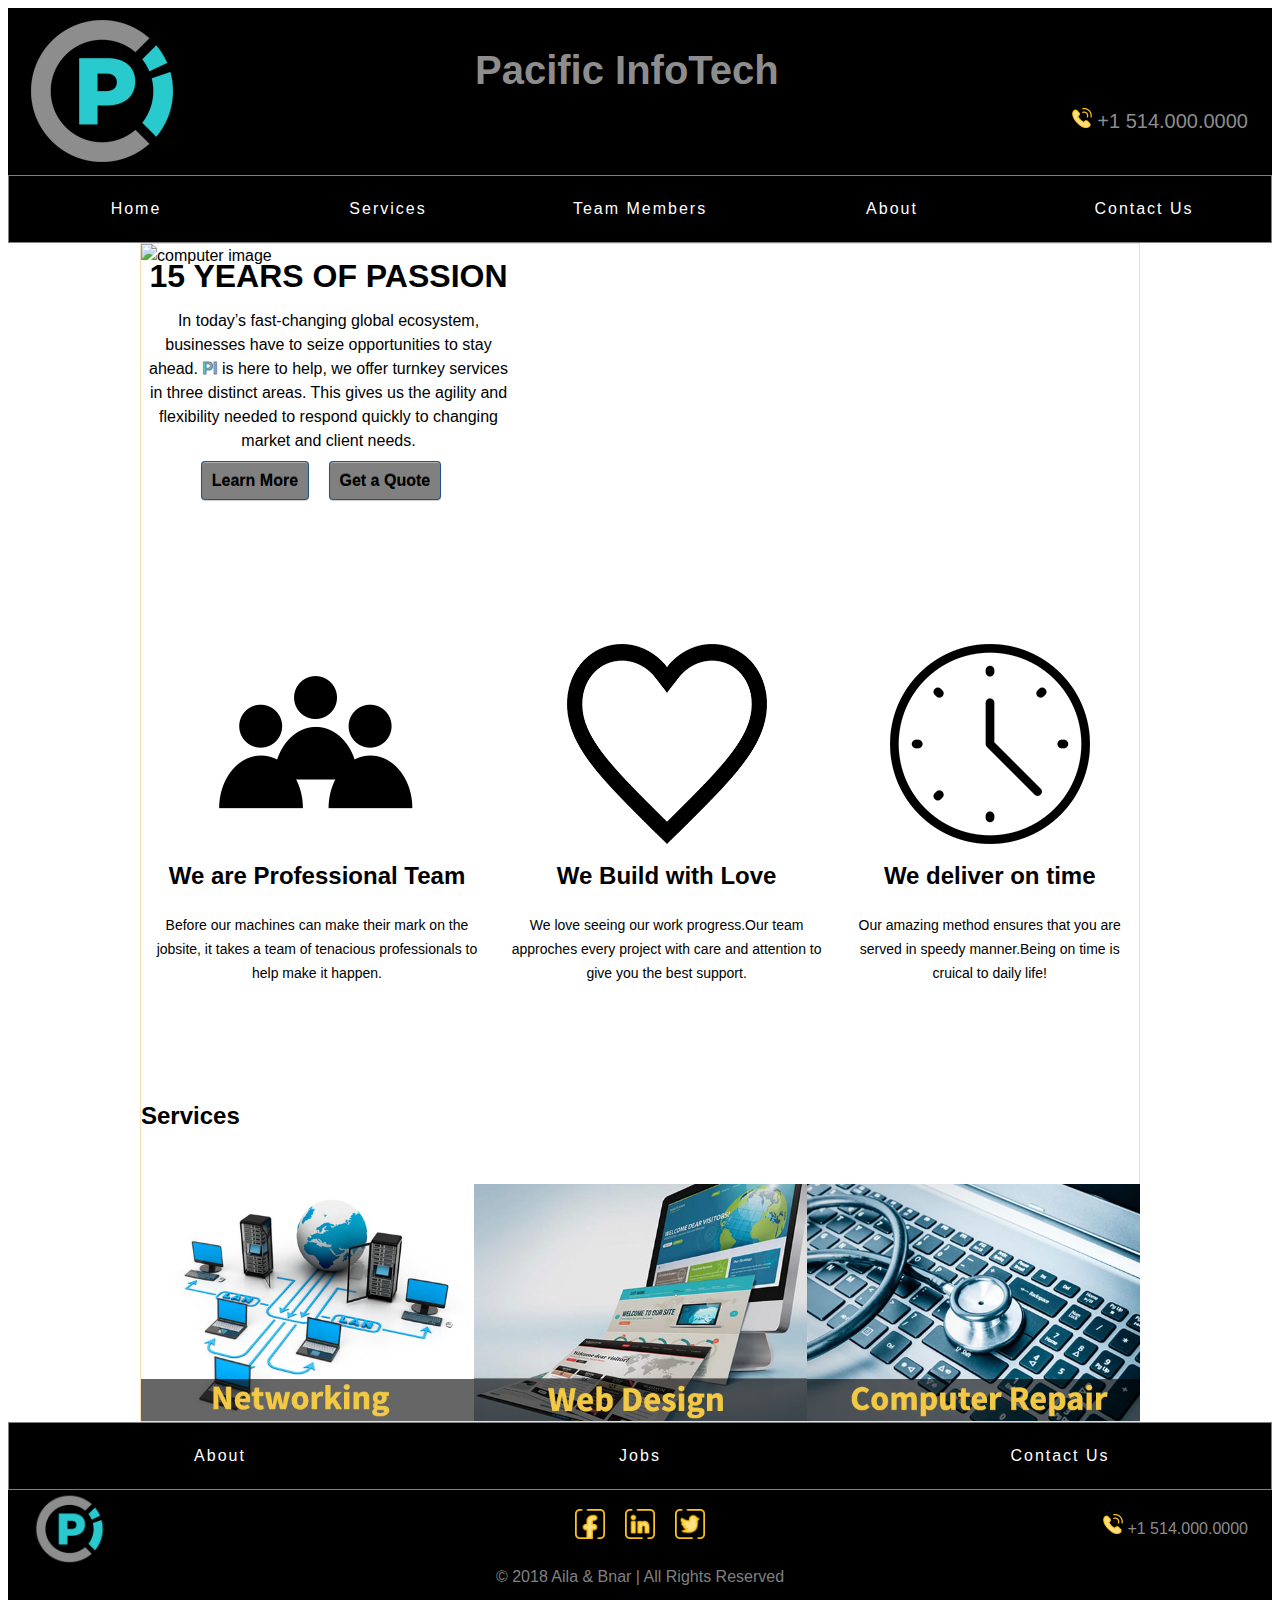
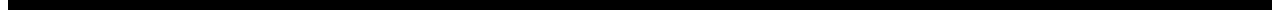
==== index.html @ 7da9bbd5 "Responsive-Index" ====
<!DOCTYPE html>
<html lang="en">

<head>
    <meta charset="UTF-8">
    <meta name="viewport" content="width=device-width, initial-scale=1.0">
    <meta http-equiv="X-UA-Compatible" content="ie=edge">
    <link rel="stylesheet" href="./css/styles.css">
    <link rel="apple-touch-icon" sizes="57x57" href="apple-icon-57x57.png">
    <link rel="apple-touch-icon" sizes="60x60" href="apple-icon-60x60.png">
    <link rel="apple-touch-icon" sizes="72x72" href="apple-icon-72x72.png">
    <link rel="apple-touch-icon" sizes="76x76" href="apple-icon-76x76.png">
    <link rel="apple-touch-icon" sizes="114x114" href="apple-icon-114x114.png">
    <link rel="apple-touch-icon" sizes="120x120" href="apple-icon-120x120.png">
    <link rel="apple-touch-icon" sizes="144x144" href="apple-icon-144x144.png">
    <link rel="apple-touch-icon" sizes="152x152" href="apple-icon-152x152.png">
    <link rel="apple-touch-icon" sizes="180x180" href="apple-icon-180x180.png">
    <link rel="icon" type="image/png" sizes="192x192" href="android-icon-192x192.png">
    <link rel="icon" type="image/png" sizes="32x32" href="favicon-32x32.png">
    <link rel="icon" type="image/png" sizes="96x96" href="favicon-96x96.png">
    <link rel="icon" type="image/png" sizes="16x16" href="favicon-16x16.png">
    <link rel="manifest" href="manifest.json">
    <meta name="msapplication-TileColor" content="#ffffff">
    <meta name="msapplication-TileImage" content="ms-icon-144x144.png">
    <meta name="theme-color" content="#ffffff">
    <title>PI Home</title>
</head>

<header>

    <div class="topnav">
        <a class="logo">
            <img src="./images/logo.png" alt="logo">
        </a>

        <h1>Pacific InfoTech</h1>

        <div class="telephone">
            <a class="phone" href="tel:+1413222678">
                <img src="./images/phone.png" alt="Phone Icon">
            </a>

            <a class="phone" href="tel:+1413222678">+1 514.000.0000</a>
        </div>
    </div>

    <div class="mobile-nav">

    </div>

<div class="desktop-nav">   
    <nav>
        <ul>
            <li>
                <a href="./index.html" class="Home">Home </a>
            </li>
            <li>
                <a href="./services.html" class="services">Services</a>
            </li>
            <li>
                <a href="#0" class="teammembers">Team Members</a>
            </li>
            <li>
                <a href="#0" class="about">About</a>
                <li>
                    <a href="./contact.html" class="contact">Contact Us</a>
                </li>
            </li>
        </ul>
    </nav>

</div><!--end desktop nav-->




    <!-- <div>
        <a href="https://www.facebook.com/">
            <img src="./images/fb.png" alt="Facebook Social Media Icon">
        </a>
        <img src="./images/linked-in.png" alt="linkedIn Social Media Icon">
        <img src="./images/twitter.png" alt="Twitter Social Media Icon">

    </div> -->
</header>

<body>
    <div class="wrapper">
        <div class="banner">
            <img src="./images/Banner.jpg" alt="computer image">
        </div>

        <div class="banner-text">
            <h1>15 YEARS OF PASSION</h1>
            <p>In today’s fast-changing global ecosystem, businesses have to seize opportunities to stay ahead. <span id="pi-text">PI </span>is here to
                help, we offer turnkey services in three distinct areas. This gives us the agility and flexibility needed
                to respond quickly to changing market and client needs.</p>
       

        <div class="home-banner-links">
            <a id="learn" href="#0">Learn More</a>
            <a id="quote" href="#0">Get a Quote</a>
        </div>
        </div> <!--end banner-text-->
        <div class="subbanner">

            <article class="team">

                <img src="./images/team.png" alt="Team Icon">

                <h2>We are Professional Team</h2>
                <p>Before our machines can make their mark on the jobsite, it takes a team of tenacious professionals to help
                    make it happen.</p>
            </article>


            <article class="heart">

                <img src="./images/heart.png" alt="Heart Icon">

                <h2>We Build with Love</h2>
                <p>We love seeing our work progress.Our team approches every project with care and attention to give you the
                    best support.</p>
            </article>

            <article class="clock">

                <img src="./images/clock.png" alt="Clock Icon">

                <h2>We deliver on time</h2>
                <p>Our amazing method ensures that you are served in speedy manner.Being on time is cruical to daily life!</p>
            </article>

        </div>

        <h2 id="servicesh2" >Services</h2> 
        <div class="services">
             
            <img src="./images/networking.jpg" alt="Networking image">
            <img src="./images/web-design.jpg" alt="Web Design image">
            <img src="./images/computer-repair.jpg" alt="computer Repair image">
        </div>

        <div class="mobile-services">
            <a id="service-buttom" href="./services.html">See our services</a>
        </div>

    </div><!--end body-->

    <footer>
        <nav class="footernav">
            <ul>

                <li>
                    <a href="#0" class="about">About</a>
                </li>
                <li>
                    <a href="#0" class="jobs">Jobs</a>
                </li>
                <li>
                    <a href="./contacts.html" class="contact">Contact Us</a>
                </li>

            </ul>
        </nav>
        <div class="footer-icons">
            <div class="footer-logo">
                <a>
                    <img src="./images/logo.png" alt="logo">
                </a>
            </div>
            <div class="social-media">
                <a href="https://www.facebook.com/">
                    <img src="./images/fb.png" alt="Facebook Social Media Icon">
                </a>
                <a href="https://www.facebook.com/">
                    <img src="./images/linked-in.png" alt="LinkedIn Social Media Icon">
                </a>
                <a href="https://www.facebook.com/">
                    <img src="./images/twitter.png" alt="Twitter Social Media Icon">
                </a>

            </div>
            <div class="footer-telephone">
                <a class="phone" href="tel:+1413222678">
                    <img src="./images/phone.png" alt="Phone Icon">
                </a>
                <a class="phone" href="tel:+1413222678">+1 514.000.0000</a>
            </div>
        </div>

        <div class="copywright">
            <p>&copy; 2018 Aila & Bnar | All Rights Reserved</p>
        </div>
    </footer>
 <script
    src="https://code.jquery.com/jquery-3.3.1.min.js"
    integrity="sha256-FgpCb/KJQlLNfOu91ta32o/NMZxltwRo8QtmkMRdAu8="
    crossorigin="anonymous">
</script>

<script src="./scripts/script.js"></script>

</body>

</html>
---- css/styles.css ----
@charset "UTF-8";
html {
  box-sizing: border-box; }

*, *:before, *:after {
  box-sizing: inherit; }

img {
  max-width: 100%;
  height: auto; }

h1, h2, h3, h4, p {
  margin-top: 0; }

body {
  font-family: Helvetica, sans-serif;
  line-height: 1.5em; }

.banner-text {
  position: absolute;
  z-index: 5;
  max-width: 375px;
  text-align: center;
  padding-top: 20px; }

#pi-text {
  color: #3dd4e5;
  font-weight: bolder;
  -webkit-text-stroke: 1px grey; }

.banner-text a {
  text-decoration: none;
  color: black;
  font-weight: bold;
  padding: 10px;
  border-radius: 2px;
  background-color: grey; }

#learn, #quote, .mobile-services {
  -webkit-transition-duration: 0.2s;
  -moz-transition-duration: 0.2s;
  transition-duration: 0.2s;
  margin-right: 15px;
  -webkit-border-radius: 4px;
  -moz-border-radius: 4px;
  border-radius: 4px;
  border: solid 1px #20538D;
  text-shadow: 0 -1px 0 rgba(0, 0, 0, 0.4);
  -webkit-box-shadow: inset 0 1px 0 rgba(255, 255, 255, 0.4), 0 1px 1px rgba(0, 0, 0, 0.2);
  -moz-box-shadow: inset 0 1px 0 rgba(255, 255, 255, 0.4), 0 1px 1px rgba(0, 0, 0, 0.2);
  box-shadow: inset 0 1px 0 rgba(255, 255, 255, 0.4), 0 1px 1px rgba(0, 0, 0, 0.2); }

#learn:hover, #quote:hover .mobile-services:hover {
  -webkit-transition-duration: 0.2s;
  -moz-transition-duration: 0.2s;
  transition-duration: 0.2s;
  background-color: #5a5a5a; }

.subbanner p {
  font-size: 14px;
  padding: 5px; }

.services-content {
  display: flex;
  margin-top: 350px;
  justify-content: space-between; }

.services {
  display: flex;
  max-width: 1000px; }

.services img {
  width: 333px;
  height: auto; }

.services-page-featured-image {
  padding-left: 20px; }

.img-computer-repair {
  display: none; }

.img-web-design {
  display: none; }

.services {
  padding-top: 36px;
  padding-right: 10px; }

.subbanner {
  display: flex;
  padding-top: 400px;
  padding-bottom: 50px; }

.subbanner img {
  padding-bottom: 20px; }

.heart, .clock {
  padding-bottom: 50px; }

.team, .heart, .clock {
  display: flex;
  flex-direction: column;
  align-items: center;
  text-align: center; }

.mobile-services {
  display: none;
  background-color: darkgrey;
  text-align: center;
  max-width: 50%;
  margin: 0 auto;
  margin-bottom: 25px; }

.mobile-services:hover {
  background-color: dimgrey; }

.mobile-services a {
  text-decoration: none;
  color: white; }

.wrapper {
  max-width: 1000px;
  margin: 0 auto;
  border: wheat solid 1px;
  min-height: 100%; }

.banner img {
  max-width: 1000px;
  position: absolute;
  height: auto; }

.bannertext {
  position: relative;
  top: 140px;
  left: 110px; }

.pagecontent {
  display: flex;
  flex: 3; }

.contact-info {
  margin-right: 20px;
  margin-bottom: 20px;
  max-width: 500px;
  background: #555;
  padding: 80px 30px 20px 30px;
  font: 18px "Helvetica Neue", Helvetica, Arial, sans-serif;
  color: #D3D3D3;
  text-shadow: 1px 1px 1px #444;
  border: none;
  border-radius: 5px;
  -webkit-border-radius: 5px;
  -moz-border-radius: 5px; }

header {
  font-family: Helvetica, sans-serif; }
  header h1 {
    padding-top: 50px;
    font-size: 40px; }
  header a {
    text-decoration: none;
    color: #8d8d8d; }
  header .telephone {
    padding-top: 100px;
    font-size: 20px; }

.phone img {
  max-width: 20px; }

.topnav {
  display: flex;
  justify-content: space-between;
  background-color: black;
  color: #8d8d8d;
  padding-left: 14px;
  padding-right: 24px; }

nav:not(.service-nav) {
  border: gray solid 1px; }
  nav:not(.service-nav) a {
    color: white;
    font-weight: 100;
    letter-spacing: 2px;
    text-decoration: none;
    background: black;
    padding: 20px 5px;
    display: block;
    width: 100%;
    text-align: center;
    transition: all 0.5s; }
  nav:not(.service-nav) a:hover {
    text-decoration: underline; }
    nav:not(.service-nav) a:hover .underlined {
      text-decoration: underline dotted red; }
  nav:not(.service-nav) ul {
    border: 1px solid black;
    list-style: none;
    margin: 0;
    padding: 0;
    display: flex; }
  nav:not(.service-nav) li {
    flex: 3; }

nav.service-nav {
  padding: 40px; }
  nav.service-nav ul {
    height: 300px;
    list-style: none;
    margin: 0;
    padding: 0;
    display: flex;
    flex-direction: column;
    justify-content: space-evenly;
    align-items: center;
    width: 200px; }
  nav.service-nav li a {
    display: block;
    color: #000;
    padding: 8px 16px;
    text-decoration: none;
    background-color: #e4b124; }
  nav.service-nav li a:hover {
    background-color: #14adb0; }

.nav {
  background: black;
  color: white;
  height: 80px; }
  .nav a {
    color: white;
    text-decoration: none;
    border-bottom: 2px solid transparent;
    line-height: 150%;
    padding-bottom: 5px; }
    .nav a:hover {
      color: pink;
      border-bottom: 2px solid pink; }
  .nav ul {
    padding-left: 0; }
    .nav ul li {
      list-style: none; }
  .navcontainer {
    max-width: 90%;
    margin: 0 auto;
    display: flex;
    flex-direction: row;
    justify-content: space-between; }
    .navcontainer__list {
      display: flex;
      flex-direction: row; }
      .navcontainer__list li {
        padding: 5px;
        margin: 10px; }
      .navcontainer__list .dropDown::after {
        content: ' ▾ ';
        display: inline-block;
        margin-left: 5px; }
      .navcontainer__list--dropDown {
        display: none;
        position: absolute;
        background: black;
        padding: 10px; }

@media screen and (max-width: 725px) {
  .nav__container {
    max-width: 98%; }
    .nav__container #hamburgerToggle {
      position: absolute;
      right: 1%;
      top: 25px;
      padding: 10px 40px 10px 0px; }
      .nav__container #hamburgerToggle:hover {
        color: none;
        border-bottom: 2px solid transparent; }
      .nav__container #hamburgerToggle span, .nav__container #hamburgerToggle span::before, .nav__container #hamburgerToggle span::after {
        content: '';
        height: 5px;
        width: 35px;
        background: white;
        position: absolute;
        display: block;
        transition: all 0.3s ease-in-out; }
      .nav__container #hamburgerToggle span:before {
        top: -10px; }
      .nav__container #hamburgerToggle span:after {
        bottom: -10px; }
      .nav__container #hamburgerToggle.active span {
        background-color: transparent; }
        .nav__container #hamburgerToggle.active span:before, .nav__container #hamburgerToggle.active span:after {
          top: 0; }
        .nav__container #hamburgerToggle.active span:before {
          transform: rotate(45deg); }
        .nav__container #hamburgerToggle.active span:after {
          transform: rotate(-45deg); }
    .nav__container__list {
      display: none;
      position: absolute;
      background: black;
      padding: 0 100px;
      width: 100%;
      left: 0;
      top: 60px;
      text-align: center; }
      .nav__container__list--dropDown {
        display: block;
        position: relative; }
      .nav__container__list li {
        padding: 5px 0 5px 5px;
        margin: 10px 0 10px 20px; } }
/* #### Dark Matter Form #### */
.dark-matter {
  margin-left: 20px;
  margin-bottom: 20px;
  margin-right: auto;
  max-width: 500px;
  background: #555;
  padding: 50px 70px 50px 70px;
  font: 12px "Helvetica Neue", Helvetica, Arial, sans-serif;
  color: #D3D3D3;
  text-shadow: 1px 1px 1px #444;
  border: none;
  border-radius: 5px;
  -webkit-border-radius: 5px;
  -moz-border-radius: 5px; }

.dark-matter h1 {
  padding: 0px 0px 10px 40px;
  display: block;
  border-bottom: 1px solid #444;
  margin: -10px -30px 30px -30px; }

.dark-matter h1 > span {
  display: block;
  font-size: 11px; }

.dark-matter label {
  display: block;
  margin: 0px 0px 5px; }

.dark-matter label > span {
  float: left;
  width: 20%;
  text-align: right;
  padding-right: 10px;
  margin-top: 10px;
  font-weight: bold; }

.dark-matter input[type="text"], .dark-matter input[type="email"], .dark-matter textarea, .dark-matter select {
  border: none;
  color: #525252;
  height: 25px;
  line-height: 15px;
  margin-bottom: 16px;
  margin-right: 6px;
  margin-top: 2px;
  outline: 0 none;
  padding: 5px 0px 5px 5px;
  width: 70%;
  border-radius: 2px;
  -webkit-border-radius: 2px;
  -moz-border-radius: 2px;
  -moz-box-shadow: inset 0 1px 1px rgba(0, 0, 0, 0.075);
  background: #DFDFDF; }

.dark-matter select {
  background: #DFDFDF url("down-arrow.png") no-repeat right;
  background: #DFDFDF url("down-arrow.png") no-repeat right;
  appearance: none;
  -webkit-appearance: none;
  -moz-appearance: none;
  text-indent: 0.01px;
  text-overflow: '';
  width: 70%;
  height: 35px;
  color: #525252;
  line-height: 25px; }

.dark-matter textarea {
  height: 100px;
  padding: 5px 0px 0px 5px;
  width: 70%; }

.dark-matter .button {
  background: #FFCC02;
  border: none;
  padding: 10px 25px 10px 25px;
  color: #585858;
  border-radius: 4px;
  -moz-border-radius: 4px;
  -webkit-border-radius: 4px;
  text-shadow: 1px 1px 1px #FFE477;
  font-weight: bold;
  box-shadow: 1px 1px 1px #3D3D3D;
  -webkit-box-shadow: 1px 1px 1px #3D3D3D;
  -moz-box-shadow: 1px 1px 1px #3D3D3D; }

.dark-matter .button:hover {
  color: #333;
  background-color: #EBEBEB; }

h2.havequestion {
  margin-top: 350px;
  text-align: center; }

footer {
  background-color: black;
  text-align: center; }
  footer p {
    color: grey; }
  footer li:hover {
    text-decoration: underline chartreuse; }
    footer li:hover .underlined {
      text-decoration-color: red; }

.footer-icons {
  display: flex;
  align-items: center;
  padding: 0 24px; }
  .footer-icons > * {
    width: 33.3333333333%; }

.footer-logo img {
  max-width: 75px;
  max-height: 75px;
  display: block; }

.social-media {
  display: flex;
  justify-content: center; }
  .social-media a:nth-child(2) {
    margin: 0 20px; }
  .social-media img {
    max-width: 30px;
    max-height: 30px; }

.footer-telephone {
  text-align: right; }
  .footer-telephone a {
    color: #8d8d8d;
    text-decoration: none; }

.copywright {
  padding-bottom: 5px; }

@media screen and (max-width: 780px) {
  nav.service-nav {
    padding-top: 40px;
    /* Change the link color to #111 (black) on hover */ }
    nav.service-nav ul {
      list-style-type: none;
      margin: 4px;
      padding: 0;
      overflow: hidden;
      justify-content: space-between;
      flex-direction: row;
      height: auto;
      width: auto; }
    nav.service-nav li {
      float: left; }
    nav.service-nav li a {
      display: block;
      font-size: 14px;
      text-align: center;
      text-decoration: none;
      padding: 8px; }

  div.services-page-featured-image {
    display: none; }

  .services-page-navigation {
    height: 50px; }

  .services-content {
    display: block; }

  .services {
    padding-top: 56px;
    padding-right: 14px;
    padding-left: 14px; }
    .services p {
      font-size: 14px; } }
@media only screen and (max-width: 1010px) {
  .services, #servicesh2 {
    display: none; }

  .mobile-services {
    display: block; } }
@media only screen and (max-width: 860px) {
  .subbanner h2 {
    font-size: 1em; }

  .subbanner img {
    max-width: 100px; }

  .subbanner article {
    padding: 15px; } }
@media only screen and (max-width: 700px) {
  .banner {
    position: static; }

  .banner img {
    display: none; } }
@media only screen and (max-width: 500px) {
  .subbanner {
    display: flex;
    flex-direction: column; }
    .subbanner img {
      max-width: 100%; } }

/*# sourceMappingURL=styles.css.map */
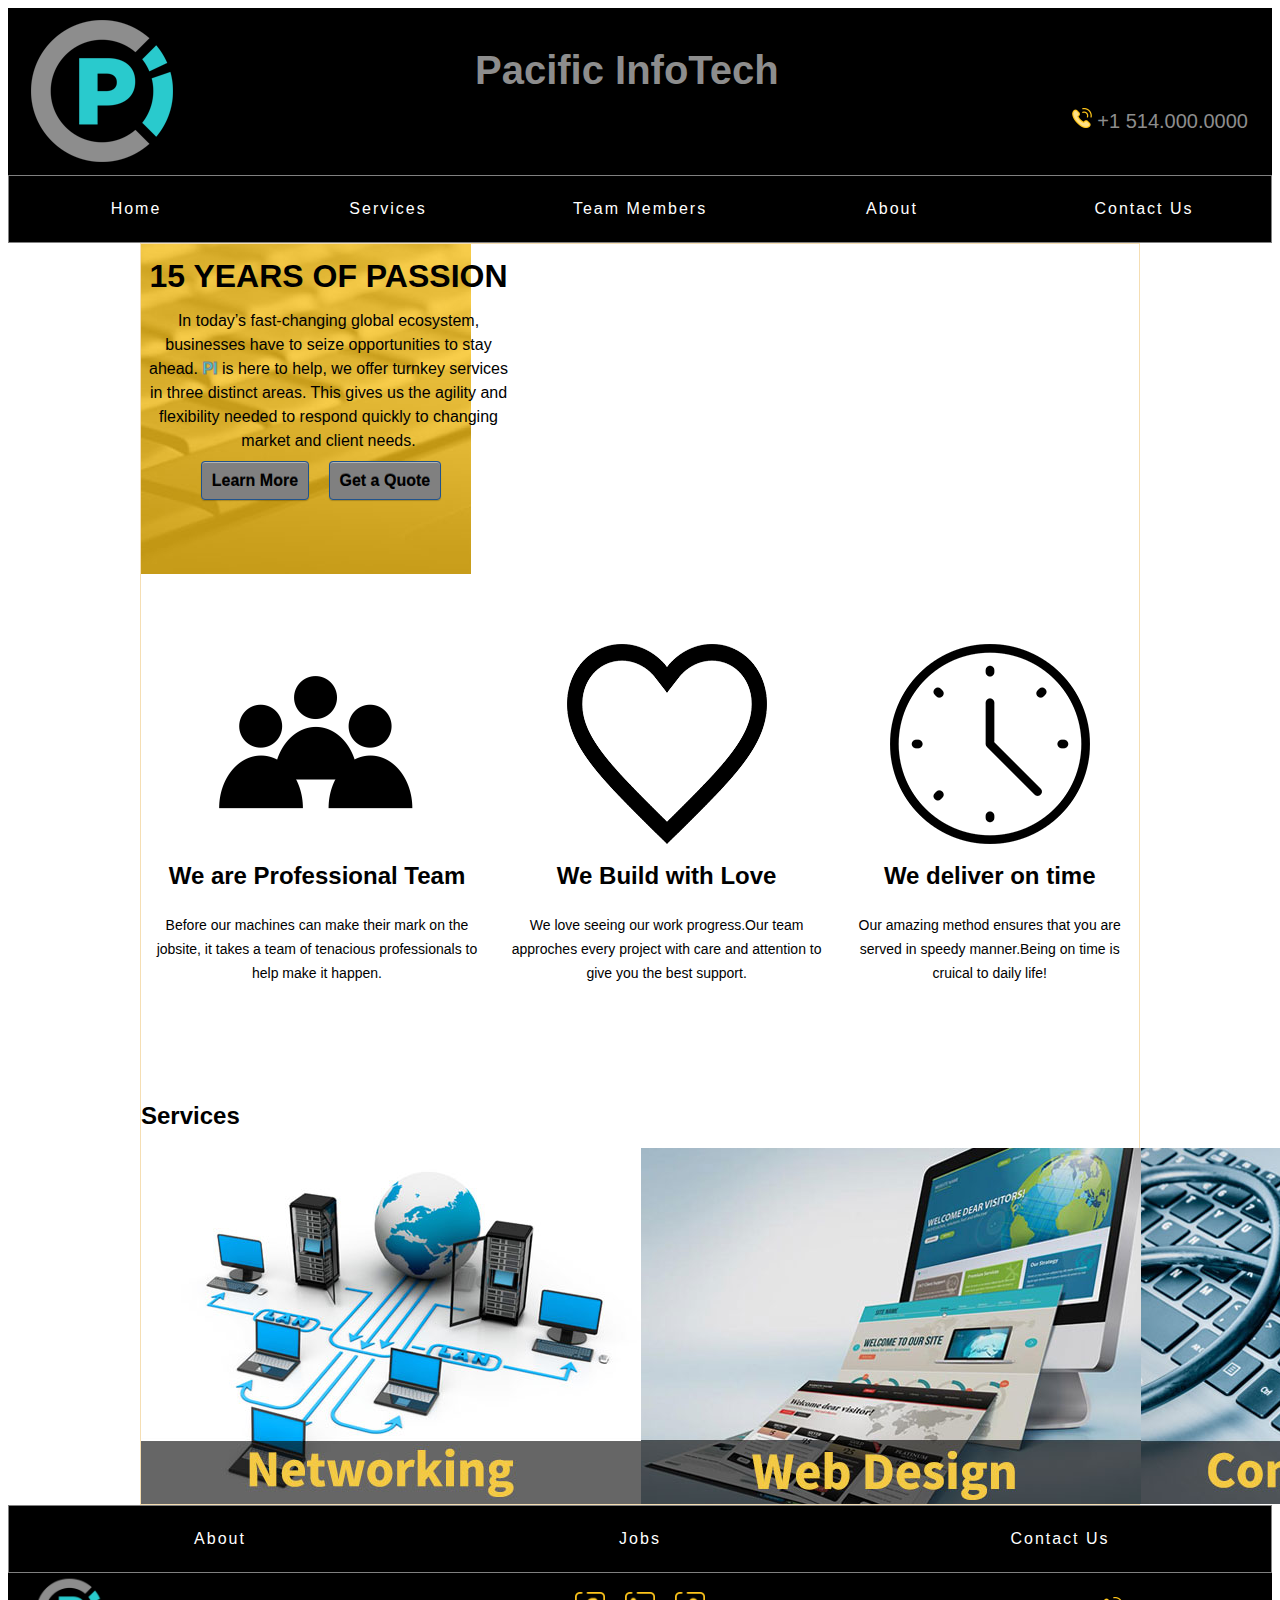
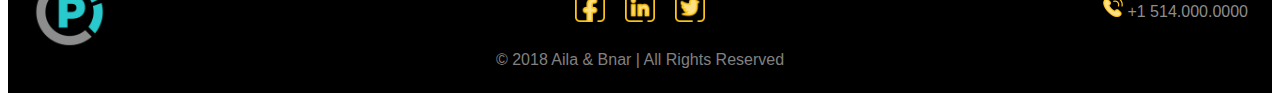
==== commit b35f83f3: "Further Responsive Edits" ====
--- a/index.html
+++ b/index.html
@@ -44,7 +44,7 @@
         </div>
     </div>
 
-    <div class="mobile-nav">
+    <div class="header">
 
     </div>
 
@@ -88,6 +88,7 @@
     <div class="wrapper">
         <div class="banner">
             <img src="./images/Banner.jpg" alt="computer image">
+            <img src="./images/homepage.jpg" alt="computer closeup">
         </div>
 
         <div class="banner-text">
@@ -134,7 +135,7 @@
         </div>
 
         <h2 id="servicesh2" >Services</h2> 
-        <div class="services">
+        <div class="services-index">
              
             <img src="./images/networking.jpg" alt="Networking image">
             <img src="./images/web-design.jpg" alt="Web Design image">
@@ -199,7 +200,7 @@
     crossorigin="anonymous">
 </script>
 
-<script src="./scripts/script.js"></script>
+<script src="scripts/script.js"></script>
 
 </body>
 
--- a/css/styles.css
+++ b/css/styles.css
@@ -65,6 +65,11 @@
   margin-top: 350px;
   justify-content: space-between; }
 
+.services-index {
+  display: flex;
+  flex-direction: row;
+  width: 1000px; }
+
 .services {
   display: flex;
   max-width: 1000px; }
@@ -117,6 +122,12 @@
 .mobile-services a {
   text-decoration: none;
   color: white; }
+
+#contact-banner {
+  display: none; }
+
+#service-banner {
+  display: none; }
 
 .wrapper {
   max-width: 1000px;
@@ -202,7 +213,8 @@
     flex: 3; }
 
 nav.service-nav {
-  padding: 40px; }
+  padding: 40px;
+  margin: 5px; }
   nav.service-nav ul {
     height: 300px;
     list-style: none;
@@ -476,11 +488,12 @@
   .services {
     padding-top: 56px;
     padding-right: 14px;
-    padding-left: 14px; }
+    padding-left: 14px;
+    margin-bottom: 20px; }
     .services p {
       font-size: 14px; } }
 @media only screen and (max-width: 1010px) {
-  .services, #servicesh2 {
+  .services-index, #servicesh2 {
     display: none; }
 
   .mobile-services {
@@ -493,18 +506,33 @@
     max-width: 100px; }
 
   .subbanner article {
-    padding: 15px; } }
+    padding: 15px; }
+
+  .banner img:first-child {
+    display: none; }
+
+  #contact-banner {
+    display: block; }
+
+  #service-banner {
+    display: block; } }
 @media only screen and (max-width: 700px) {
+  .topnav h1 {
+    font-size: 30px; }
+
   .banner {
     position: static; }
 
-  .banner img {
-    display: none; } }
+  .services h1 {
+    margin-top: 20px; } }
 @media only screen and (max-width: 500px) {
   .subbanner {
     display: flex;
     flex-direction: column; }
     .subbanner img {
-      max-width: 100%; } }
+      max-width: 100%; }
+
+  .services {
+    text-align: center; } }
 
 /*# sourceMappingURL=styles.css.map */
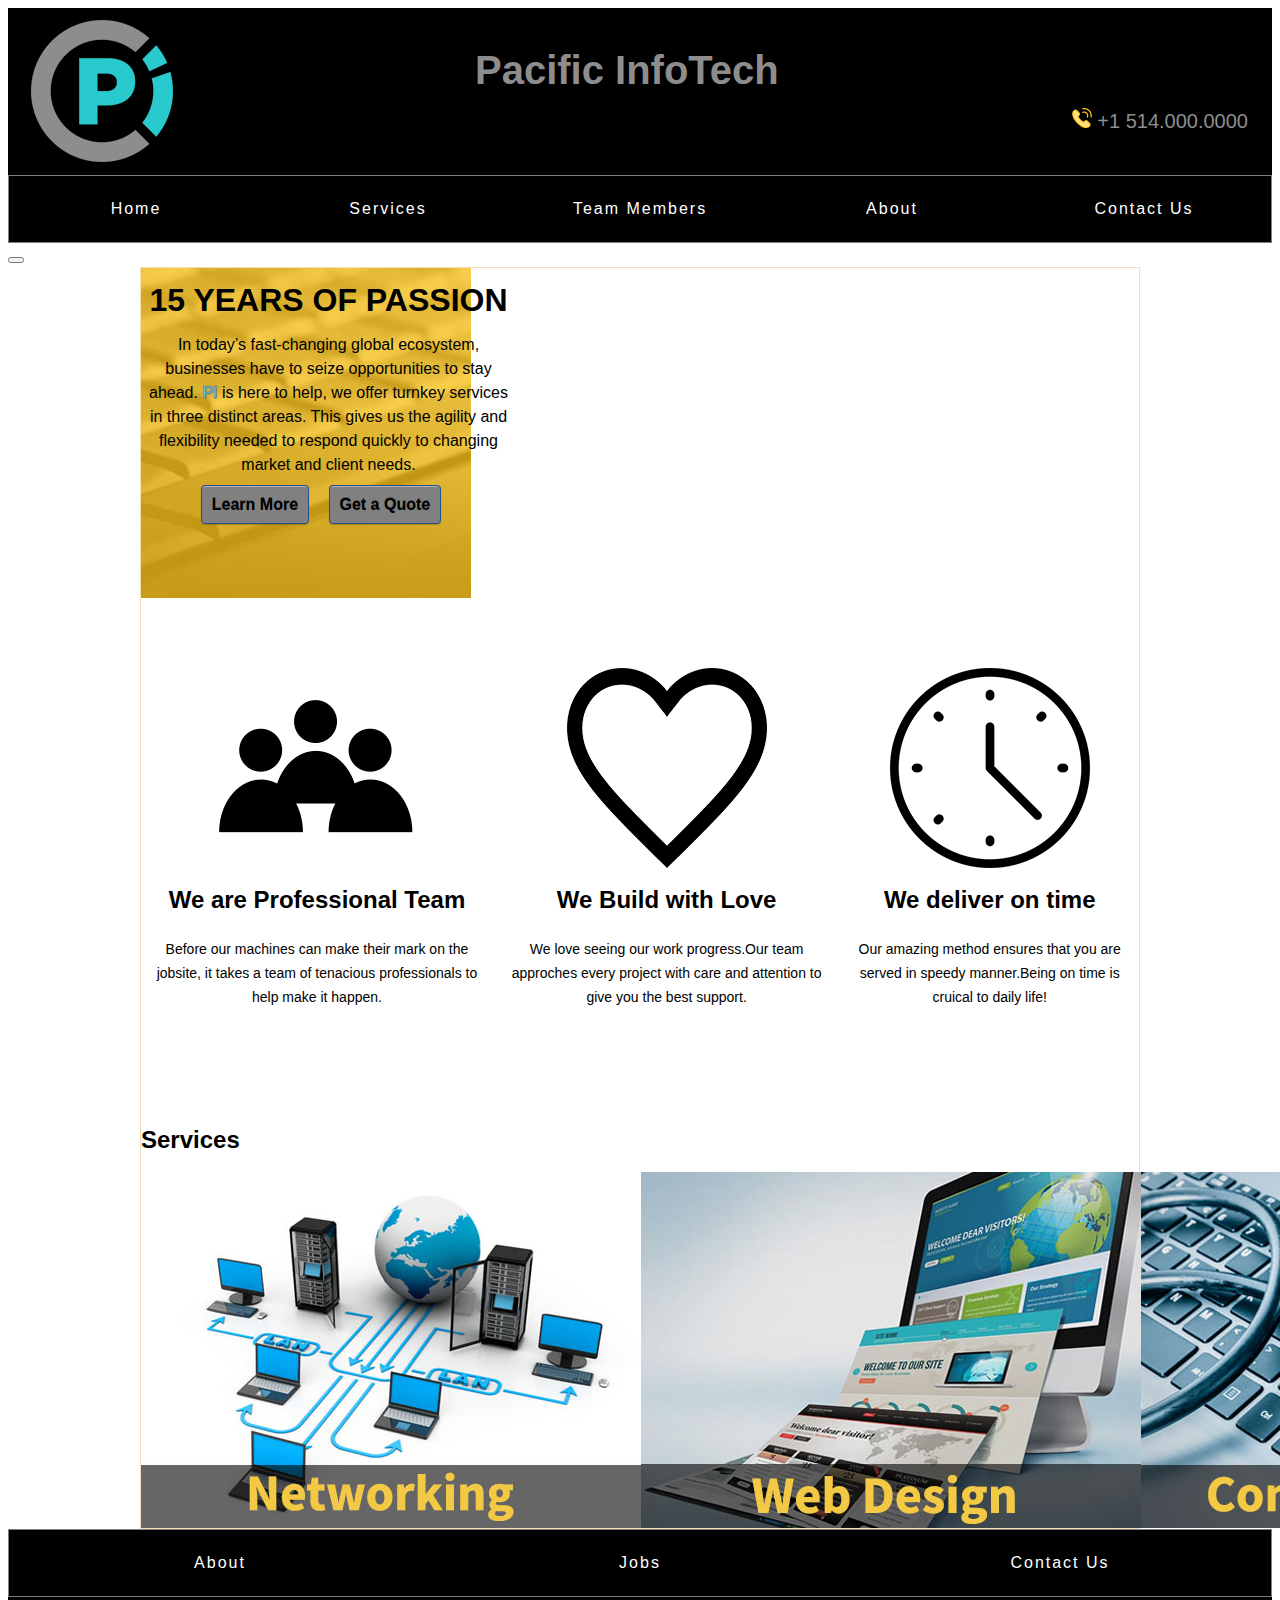
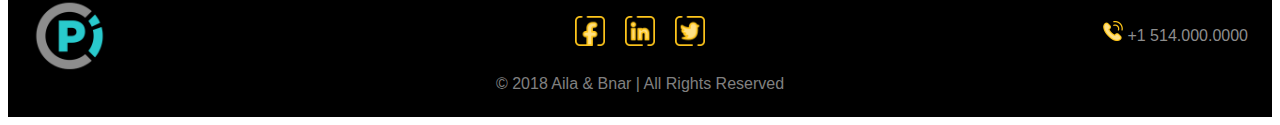
==== commit 3d10421b: "Latest Hamburger Issues" ====
--- a/index.html
+++ b/index.html
@@ -69,6 +69,13 @@
         </ul>
     </nav>
 
+    <button class="hamburger-menu">
+            <span class="hamburger-menu-content">
+                <span class="sr-only"></span>
+                <span class="bar"></span>
+            </span>
+        </button>
+
 </div><!--end desktop nav-->
 
 
@@ -200,8 +207,11 @@
     crossorigin="anonymous">
 </script>
 
+<script
+src="https://code.jquery.com/jquery-3.3.1.min.js"
+integrity="sha256-FgpCb/KJQlLNfOu91ta32o/NMZxltwRo8QtmkMRdAu8="
+crossorigin="anonymous"></script>
 <script src="scripts/script.js"></script>
-
 </body>
 
 </html>--- a/css/styles.css
+++ b/css/styles.css
@@ -147,10 +147,10 @@
 
 .pagecontent {
   display: flex;
-  flex: 3; }
+  flex: 1; }
 
 .contact-info {
-  margin-right: 20px;
+  margin-right: 10px;
   margin-bottom: 20px;
   max-width: 500px;
   background: #555;
@@ -264,7 +264,7 @@
         padding: 5px;
         margin: 10px; }
       .navcontainer__list .dropDown::after {
-        content: ' ▾ ';
+        content: ' Γû╛ ';
         display: inline-block;
         margin-left: 5px; }
       .navcontainer__list--dropDown {
@@ -351,8 +351,8 @@
 
 .dark-matter label > span {
   float: left;
-  width: 20%;
-  text-align: right;
+  width: 40%;
+  text-align: left;
   padding-right: 10px;
   margin-top: 10px;
   font-weight: bold; }
@@ -524,7 +524,24 @@
     position: static; }
 
   .services h1 {
-    margin-top: 20px; } }
+    margin-top: 20px; }
+
+  .pagecontent {
+    display: flex;
+    flex-direction: column; }
+
+  .topnav h1 {
+    padding-left: 15px; }
+
+  .pagecontent form {
+    margin: 0 auto;
+    margin-bottom: 20px; }
+
+  .contact-info {
+    margin-left: auto;
+    margin-right: auto;
+    padding-left: 80px;
+    padding-right: 80px; } }
 @media only screen and (max-width: 500px) {
   .subbanner {
     display: flex;
@@ -533,6 +550,22 @@
       max-width: 100%; }
 
   .services {
-    text-align: center; } }
+    text-align: center; }
+
+  .topnav {
+    display: flex;
+    flex-direction: column;
+    text-align: center; }
+    .topnav .telephone {
+      padding-top: 0px; } }
+@media only screen and (max-width: 400px) {
+  .topnav {
+    display: none; }
+
+  .headernav {
+    display: none; }
+
+  body {
+    padding-top: 50px; } }
 
 /*# sourceMappingURL=styles.css.map */
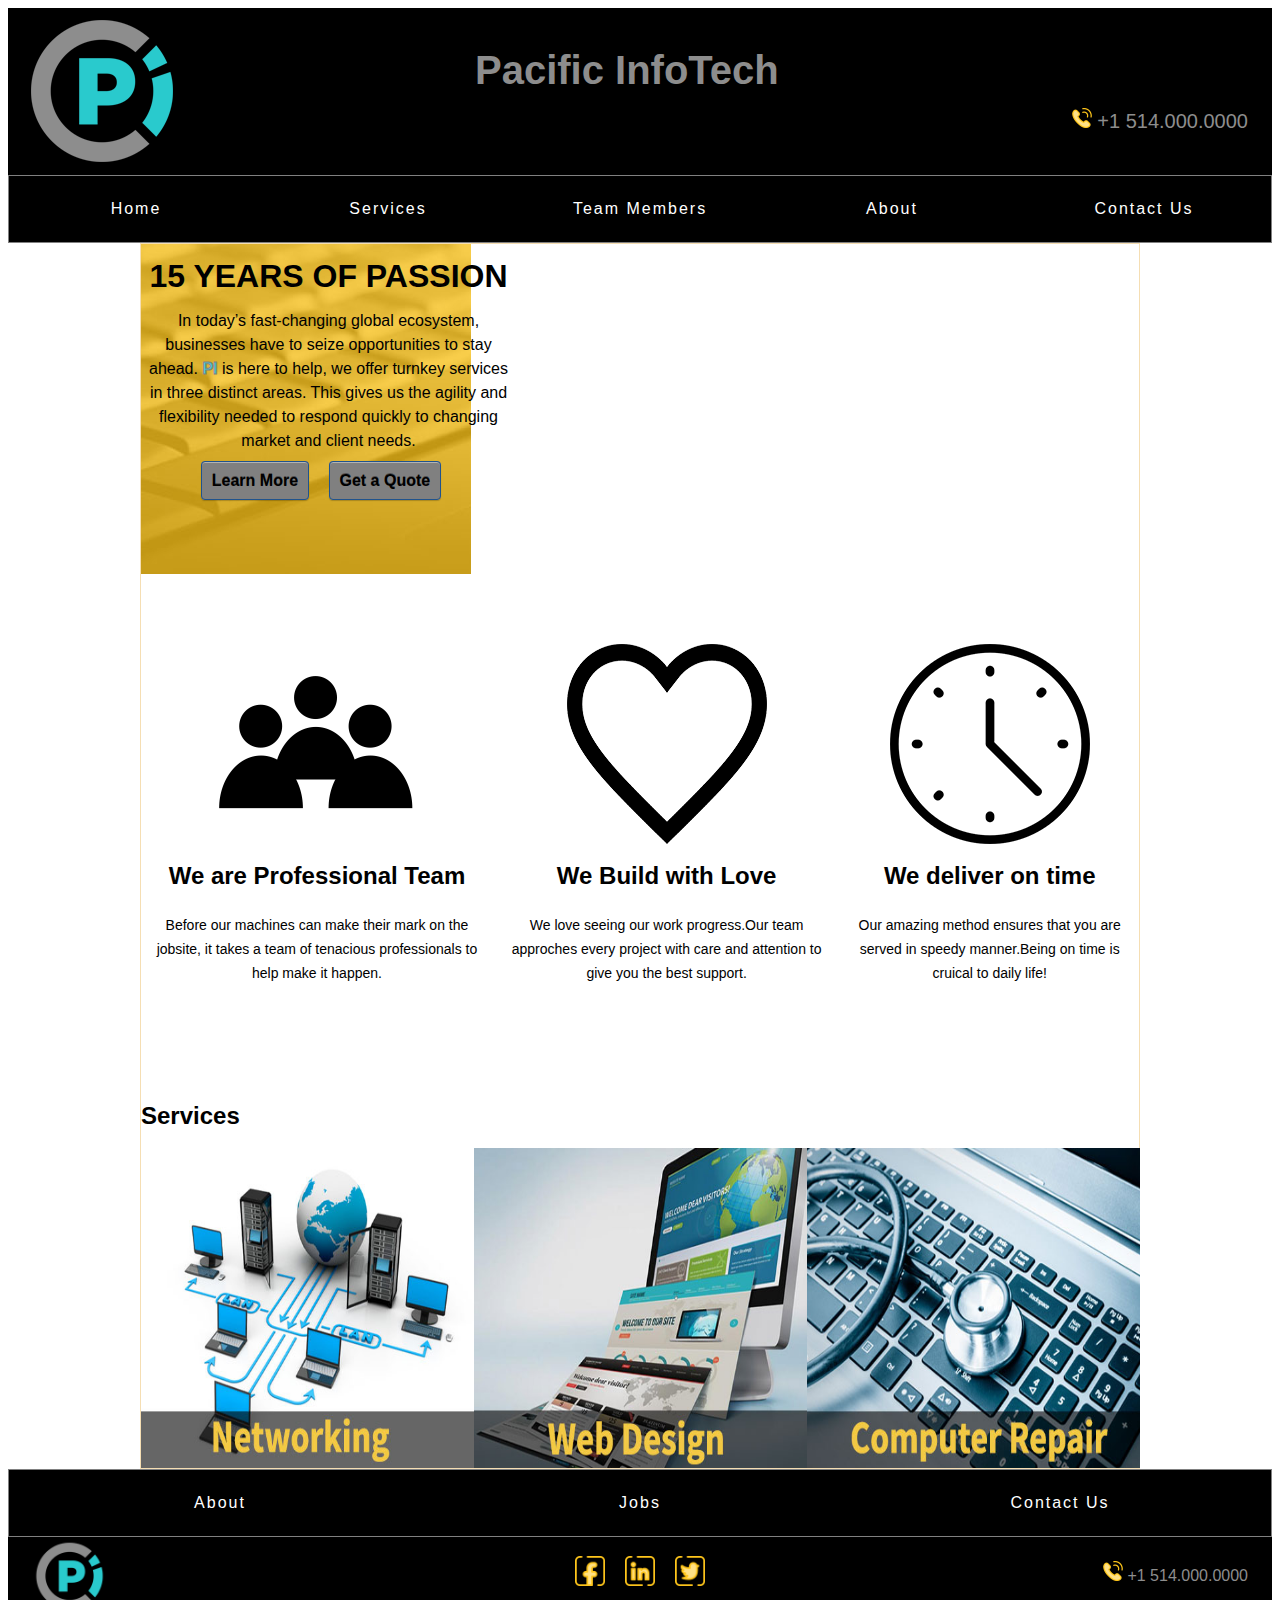
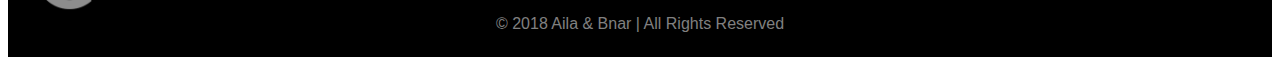
==== commit 3c8e22d9: "Top nav is responsive now" ====
--- a/index.html
+++ b/index.html
@@ -28,67 +28,48 @@
 
 <header>
 
-    <div class="topnav">
-        <a class="logo">
-            <img src="./images/logo.png" alt="logo">
-        </a>
-
-        <h1>Pacific InfoTech</h1>
-
-        <div class="telephone">
-            <a class="phone" href="tel:+1413222678">
-                <img src="./images/phone.png" alt="Phone Icon">
-            </a>
-
-            <a class="phone" href="tel:+1413222678">+1 514.000.0000</a>
-        </div>
-    </div>
-
-    <div class="header">
-
-    </div>
-
-<div class="desktop-nav">   
-    <nav>
-        <ul>
-            <li>
-                <a href="./index.html" class="Home">Home </a>
-            </li>
-            <li>
-                <a href="./services.html" class="services">Services</a>
-            </li>
-            <li>
-                <a href="#0" class="teammembers">Team Members</a>
-            </li>
-            <li>
-                <a href="#0" class="about">About</a>
-                <li>
-                    <a href="./contact.html" class="contact">Contact Us</a>
-                </li>
-            </li>
-        </ul>
-    </nav>
-
-    <button class="hamburger-menu">
-            <span class="hamburger-menu-content">
-                <span class="sr-only"></span>
-                <span class="bar"></span>
-            </span>
-        </button>
-
-</div><!--end desktop nav-->
-
-
-
-
-    <!-- <div>
-        <a href="https://www.facebook.com/">
-            <img src="./images/fb.png" alt="Facebook Social Media Icon">
-        </a>
-        <img src="./images/linked-in.png" alt="linkedIn Social Media Icon">
-        <img src="./images/twitter.png" alt="Twitter Social Media Icon">
-
-    </div> -->
+        <div class="topnav">
+                <a class="logo">
+                    <img src="./images/logo.png" alt="logo">
+                </a>
+                <button class="hamburger-menu">
+                        <span class="hamburger-menu-content">
+                            <span class="sr-only">Menu</span>
+                            <span class="bar"></span>
+                        </span>
+                    </button>
+                <h1>Pacific InfoTech</h1>
+        
+                <div class="telephone">
+                    <a class="phone" href="tel:+1413222678">
+                        <img src="./images/phone.png" alt="Phone Icon">
+                    </a>
+        
+                    <a class="phone" href="tel:+1413222678">+1 514.000.0000</a>
+                </div>
+            </div>
+           
+            <nav class="headernav">
+                <ul>
+                    <li>
+                        <a href="./index.html" class="Home">Home </a>
+                    </li>
+                    <li>
+                        <a href="./services.html" class="services">Services</a>
+                    </li>
+                    <li>
+                        <a href="#0" class="teammembers">Team Members</a>
+                    </li>
+                    <li>
+                        <a href="#0" class="about">About</a>
+                        <li>
+                            <a href="./contact.html" class="contact">Contact Us</a>
+                        </li>
+                    </li>
+                </ul>
+            </nav>
+   
+         
 </header>
 
 <body>
@@ -212,6 +193,19 @@
 integrity="sha256-FgpCb/KJQlLNfOu91ta32o/NMZxltwRo8QtmkMRdAu8="
 crossorigin="anonymous"></script>
 <script src="scripts/script.js"></script>
+<script>
+    const $hamburger = $('.hamburger-menu');
+const $bar = $('.bar');
+const $body = $('body');
+const $mobile = $('.headernav');
+
+$hamburger.click(showMenu);
+function showMenu(){
+    $body.toggleClass('show');
+    $mobile.fadeToggle();
+    $bar.toggleClass('animate');
+}
+</script>
 </body>
 
 </html>--- a/css/styles.css
+++ b/css/styles.css
@@ -149,12 +149,18 @@
   display: flex;
   flex: 1; }
 
+.services-index img {
+  width: 333px;
+  height: 320px; }
+
 .contact-info {
   margin-right: 10px;
-  margin-bottom: 20px;
-  max-width: 500px;
+  max-width: 319px;
   background: #555;
-  padding: 80px 30px 20px 30px;
+  padding-top: 20px;
+  padding-left: 20px;
+  padding-right: 20px;
+  padding-bottom: 20px;
   font: 18px "Helvetica Neue", Helvetica, Arial, sans-serif;
   color: #D3D3D3;
   text-shadow: 1px 1px 1px #444;
@@ -162,6 +168,9 @@
   border-radius: 5px;
   -webkit-border-radius: 5px;
   -moz-border-radius: 5px; }
+
+.contact-info p {
+  margin-bottom: 10px; }
 
 header {
   font-family: Helvetica, sans-serif; }
@@ -185,9 +194,23 @@
   color: #8d8d8d;
   padding-left: 14px;
   padding-right: 24px; }
+  @media screen and (max-width: 790px) {
+    .topnav {
+      flex-wrap: wrap; }
+      .topnav h1 {
+        padding-left: 15px;
+        width: 100%; } }
 
 nav:not(.service-nav) {
   border: gray solid 1px; }
+  nav:not(.service-nav) ul {
+    border: 1px solid black;
+    list-style: none;
+    margin: 0;
+    padding: 0;
+    display: flex; }
+  nav:not(.service-nav) li {
+    flex: 3; }
   nav:not(.service-nav) a {
     color: white;
     font-weight: 100;
@@ -201,38 +224,32 @@
     transition: all 0.5s; }
   nav:not(.service-nav) a:hover {
     text-decoration: underline; }
-    nav:not(.service-nav) a:hover .underlined {
-      text-decoration: underline dotted red; }
-  nav:not(.service-nav) ul {
-    border: 1px solid black;
-    list-style: none;
-    margin: 0;
-    padding: 0;
-    display: flex; }
-  nav:not(.service-nav) li {
-    flex: 3; }
-
-nav.service-nav {
-  padding: 40px;
-  margin: 5px; }
-  nav.service-nav ul {
-    height: 300px;
-    list-style: none;
-    margin: 0;
-    padding: 0;
-    display: flex;
-    flex-direction: column;
-    justify-content: space-evenly;
-    align-items: center;
-    width: 200px; }
-  nav.service-nav li a {
-    display: block;
-    color: #000;
-    padding: 8px 16px;
-    text-decoration: none;
-    background-color: #e4b124; }
-  nav.service-nav li a:hover {
-    background-color: #14adb0; }
+  @media screen and (max-width: 790px) {
+    nav:not(.service-nav) {
+      display: none; }
+      nav:not(.service-nav) ul {
+        display: block; }
+      .show nav:not(.service-nav) {
+        display: block; } }
+
+nav.service-nav ul {
+  height: 300px;
+  list-style: none;
+  margin: 0;
+  padding: 0;
+  display: flex;
+  flex-direction: column;
+  justify-content: space-evenly;
+  align-items: center;
+  width: 200px; }
+nav.service-nav li a {
+  display: block;
+  color: #000;
+  padding: 8px 16px;
+  text-decoration: none;
+  background-color: #e4b124; }
+nav.service-nav li a:hover {
+  background-color: #14adb0; }
 
 .nav {
   background: black;
@@ -319,14 +336,12 @@
       .nav__container__list li {
         padding: 5px 0 5px 5px;
         margin: 10px 0 10px 20px; } }
-/* #### Dark Matter Form #### */
 .dark-matter {
-  margin-left: 20px;
-  margin-bottom: 20px;
+  margin-left: 10px;
   margin-right: auto;
   max-width: 500px;
   background: #555;
-  padding: 50px 70px 50px 70px;
+  padding: 20px 30px 20px 30px;
   font: 12px "Helvetica Neue", Helvetica, Arial, sans-serif;
   color: #D3D3D3;
   text-shadow: 1px 1px 1px #444;
@@ -408,7 +423,7 @@
 
 .dark-matter .button:hover {
   color: #333;
-  background-color: #EBEBEB; }
+  background-color: #29cacd; }
 
 h2.havequestion {
   margin-top: 350px;
@@ -455,27 +470,25 @@
   padding-bottom: 5px; }
 
 @media screen and (max-width: 780px) {
-  nav.service-nav {
-    padding-top: 40px;
-    /* Change the link color to #111 (black) on hover */ }
-    nav.service-nav ul {
-      list-style-type: none;
-      margin: 4px;
-      padding: 0;
-      overflow: hidden;
-      justify-content: space-between;
-      flex-direction: row;
-      height: auto;
-      width: auto; }
-    nav.service-nav li {
-      float: left; }
-    nav.service-nav li a {
-      display: block;
-      font-size: 14px;
-      text-align: center;
-      text-decoration: none;
-      padding: 8px; }
-
+  nav.service-nav ul {
+    list-style-type: none;
+    margin: 4px;
+    padding: 0;
+    overflow: hidden;
+    justify-content: space-between;
+    flex-direction: row;
+    height: auto;
+    width: auto; }
+  nav.service-nav li {
+    float: left; }
+  nav.service-nav li a {
+    display: block;
+    font-size: 14px;
+    text-align: center;
+    text-decoration: none;
+    padding: 4px; }
+
+  /* Change the link color to #111 (black) on hover */
   div.services-page-featured-image {
     display: none; }
 
@@ -488,8 +501,7 @@
   .services {
     padding-top: 56px;
     padding-right: 14px;
-    padding-left: 14px;
-    margin-bottom: 20px; }
+    padding-left: 14px; }
     .services p {
       font-size: 14px; } }
 @media only screen and (max-width: 1010px) {
@@ -506,20 +518,8 @@
     max-width: 100px; }
 
   .subbanner article {
-    padding: 15px; }
-
-  .banner img:first-child {
-    display: none; }
-
-  #contact-banner {
-    display: block; }
-
-  #service-banner {
-    display: block; } }
+    padding: 15px; } }
 @media only screen and (max-width: 700px) {
-  .topnav h1 {
-    font-size: 30px; }
-
   .banner {
     position: static; }
 
@@ -530,18 +530,13 @@
     display: flex;
     flex-direction: column; }
 
-  .topnav h1 {
-    padding-left: 15px; }
-
   .pagecontent form {
     margin: 0 auto;
     margin-bottom: 20px; }
 
   .contact-info {
     margin-left: auto;
-    margin-right: auto;
-    padding-left: 80px;
-    padding-right: 80px; } }
+    margin-right: auto; } }
 @media only screen and (max-width: 500px) {
   .subbanner {
     display: flex;
@@ -567,5 +562,80 @@
 
   body {
     padding-top: 50px; } }
+.hamburger-menu {
+  border-radius: 10px;
+  background-color: transparent;
+  border: none;
+  cursor: pointer;
+  align-self: center;
+  z-index: 999;
+  position: relative;
+  display: none; }
+  @media screen and (max-width: 790px) {
+    .hamburger-menu {
+      display: block; } }
+
+.hamburger-menu:focus,
+.hamburger-menu-content:focus {
+  outline: none; }
+
+.hamburger-menu:focus .hamburger-menu-content {
+  outline: 5px solid rgba(17, 17, 17, 0); }
+
+.hamburger-menu-content {
+  display: block;
+  height: 24px; }
+
+.bar,
+.bar:after,
+.bar:before {
+  width: 30px;
+  height: 2px;
+  border-radius: 10px; }
+
+.bar {
+  position: relative;
+  top: 5px;
+  transform: translateY(5px);
+  background: #ffffff;
+  transition: all 0ms 300ms;
+  border-radius: 10px;
+  display: block; }
+
+.bar.animate {
+  background: rgba(17, 17, 17, 0); }
+
+.bar:before {
+  content: "";
+  position: absolute;
+  left: 0;
+  bottom: 10px;
+  background: #ffffff;
+  transition: bottom 300ms 300ms cubic-bezier(0.23, 1, 0.32, 1), transform 300ms cubic-bezier(0.23, 1, 0.32, 1); }
+
+.bar:after {
+  content: "";
+  position: absolute;
+  left: 0;
+  top: 10px;
+  background: #ffffff;
+  transition: top 300ms 300ms cubic-bezier(0.23, 1, 0.32, 1), transform 300ms cubic-bezier(0.23, 1, 0.32, 1); }
+
+.bar.animate:after {
+  top: 0;
+  transform: rotate(45deg);
+  transition: top 300ms cubic-bezier(0.23, 1, 0.32, 1), transform 300ms 300ms cubic-bezier(0.23, 1, 0.32, 1);
+  opacity: 1; }
+
+.bar.animate:before {
+  bottom: 0;
+  transform: rotate(-45deg);
+  transition: bottom 300ms cubic-bezier(0.23, 1, 0.32, 1), transform 300ms 300ms cubic-bezier(0.23, 1, 0.32, 1); }
+
+.hamburger-menu .bar.animate {
+  background: transparent !important; }
+
+.hamburger-menu .bar.animate:before, .hamburger-menu .bar.animate:after {
+  background: #ffffff; }
 
 /*# sourceMappingURL=styles.css.map */
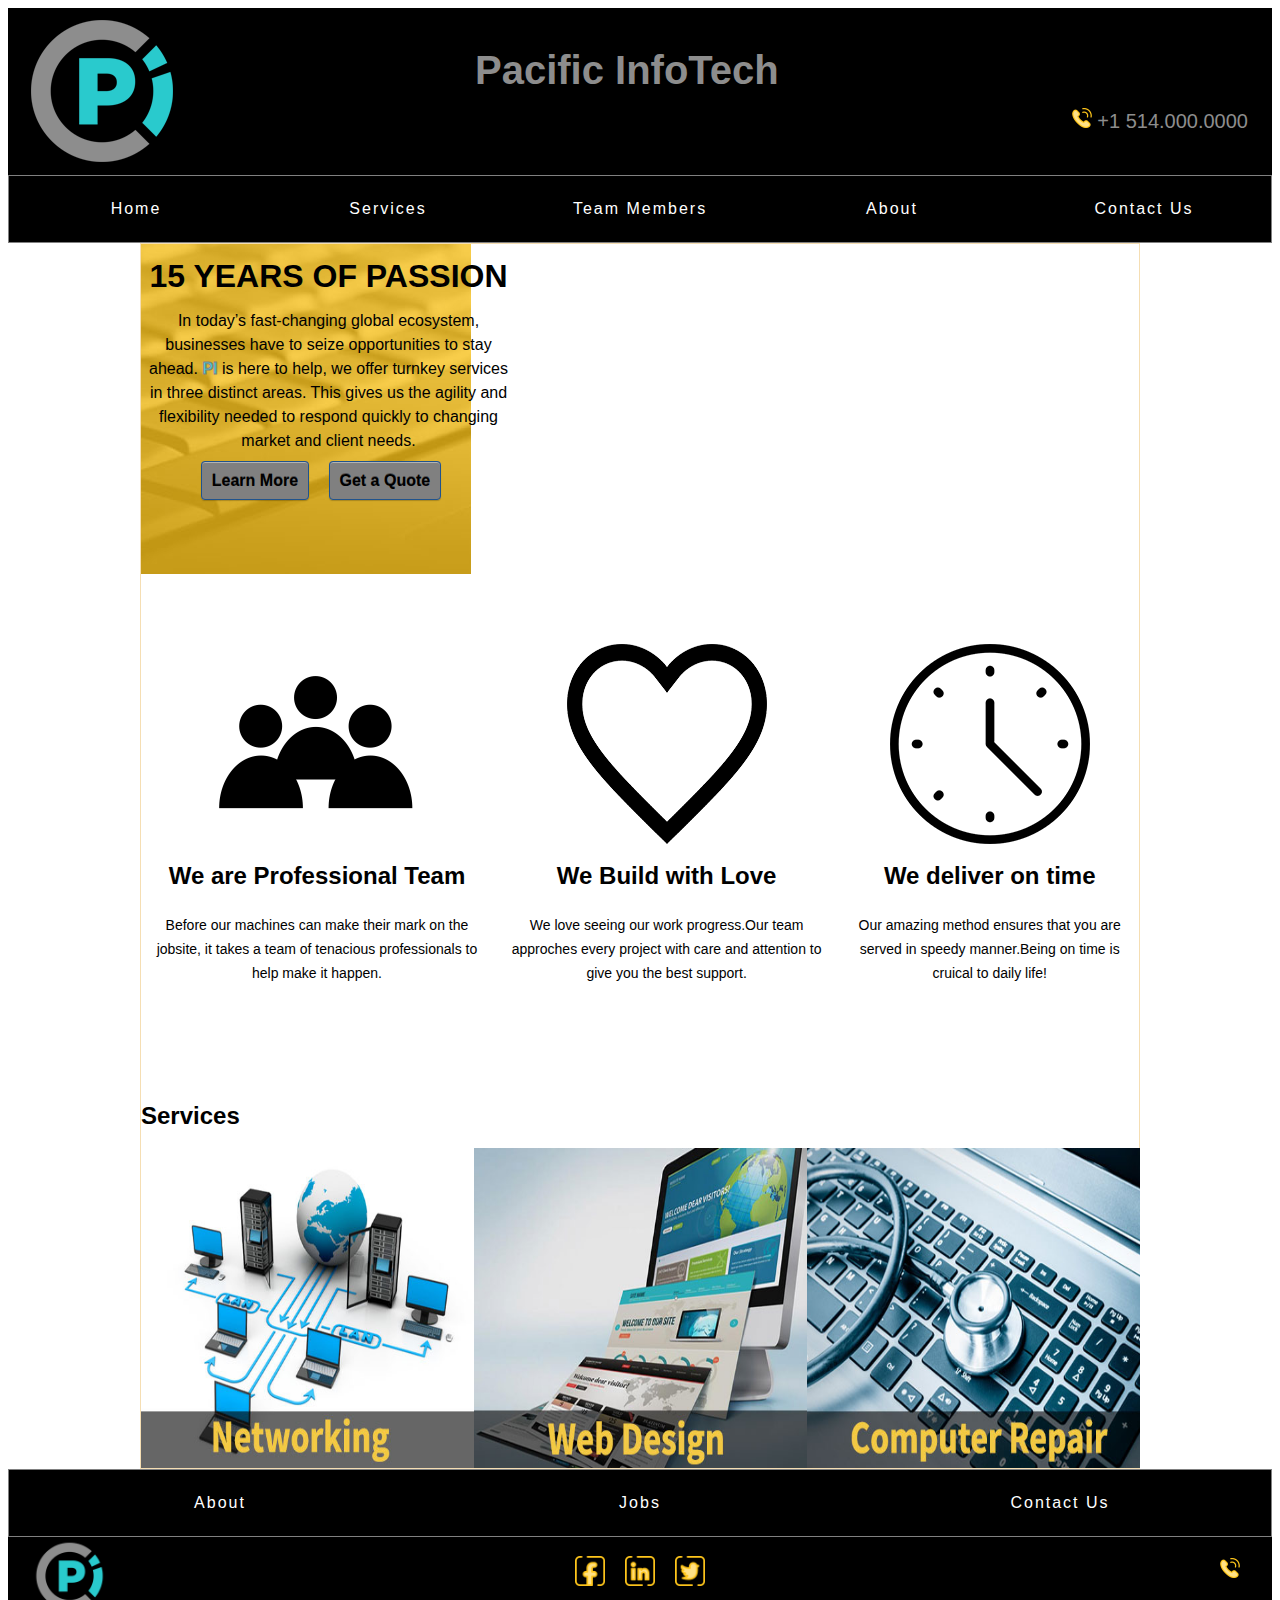
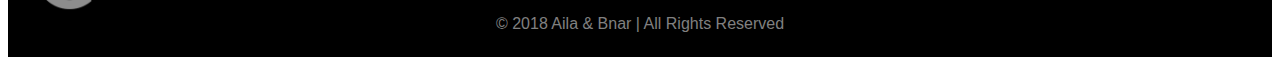
==== commit 8ec0e08e: "footer mobile" ====
--- a/index.html
+++ b/index.html
@@ -29,9 +29,9 @@
 <header>
 
         <div class="topnav">
-                <a class="logo">
-                    <img src="./images/logo.png" alt="logo">
-                </a>
+            <a href="./index.html" class="logo"><img src="./images/logo.png" alt="logo"></a>
+                    
+              
                 <button class="hamburger-menu">
                         <span class="hamburger-menu-content">
                             <span class="sr-only">Menu</span>
@@ -45,7 +45,7 @@
                         <img src="./images/phone.png" alt="Phone Icon">
                     </a>
         
-                    <a class="phone" href="tel:+1413222678">+1 514.000.0000</a>
+                    <a class="phone" id="number" href="tel:+1413222678">+1 514.000.0000</a>
                 </div>
             </div>
            
--- a/css/styles.css
+++ b/css/styles.css
@@ -153,13 +153,18 @@
   width: 333px;
   height: 320px; }
 
+a.learnmore {
+  text-decoration: none;
+  color: #437e80;
+  font-weight: bolder; }
+
 .contact-info {
   margin-right: 10px;
   max-width: 319px;
   background: #555;
   padding-top: 20px;
-  padding-left: 20px;
-  padding-right: 20px;
+  padding-left: 62px;
+  padding-right: 63px;
   padding-bottom: 20px;
   font: 18px "Helvetica Neue", Helvetica, Arial, sans-serif;
   color: #D3D3D3;
@@ -419,7 +424,9 @@
   font-weight: bold;
   box-shadow: 1px 1px 1px #3D3D3D;
   -webkit-box-shadow: 1px 1px 1px #3D3D3D;
-  -moz-box-shadow: 1px 1px 1px #3D3D3D; }
+  -moz-box-shadow: 1px 1px 1px #3D3D3D;
+  align-items: center;
+  margin-left: 90px; }
 
 .dark-matter .button:hover {
   color: #333;
@@ -518,7 +525,10 @@
     max-width: 100px; }
 
   .subbanner article {
-    padding: 15px; } }
+    padding: 15px; }
+
+  .topnav h1 {
+    text-align: center; } }
 @media only screen and (max-width: 700px) {
   .banner {
     position: static; }
@@ -536,26 +546,32 @@
 
   .contact-info {
     margin-left: auto;
-    margin-right: auto; } }
+    margin-right: auto; }
+
+  .topnav h1 {
+    text-align: center; }
+  .topnav .telephone {
+    margin-top: 0px; } }
 @media only screen and (max-width: 500px) {
   .subbanner {
     display: flex;
     flex-direction: column; }
     .subbanner img {
-      max-width: 100%; }
-
-  .services {
+      max-width: 100%; } }
+.footer-telephone a {
+  color: black;
+  font-size: 1px; }
+
+.services {
+  text-align: center; }
+
+.telephone {
+  padding-top: 0px; }
+
+@media only screen and (max-width: 400px) {
+  .topnav h1 {
+    font-size: 30px;
     text-align: center; }
-
-  .topnav {
-    display: flex;
-    flex-direction: column;
-    text-align: center; }
-    .topnav .telephone {
-      padding-top: 0px; } }
-@media only screen and (max-width: 400px) {
-  .topnav {
-    display: none; }
 
   .headernav {
     display: none; }
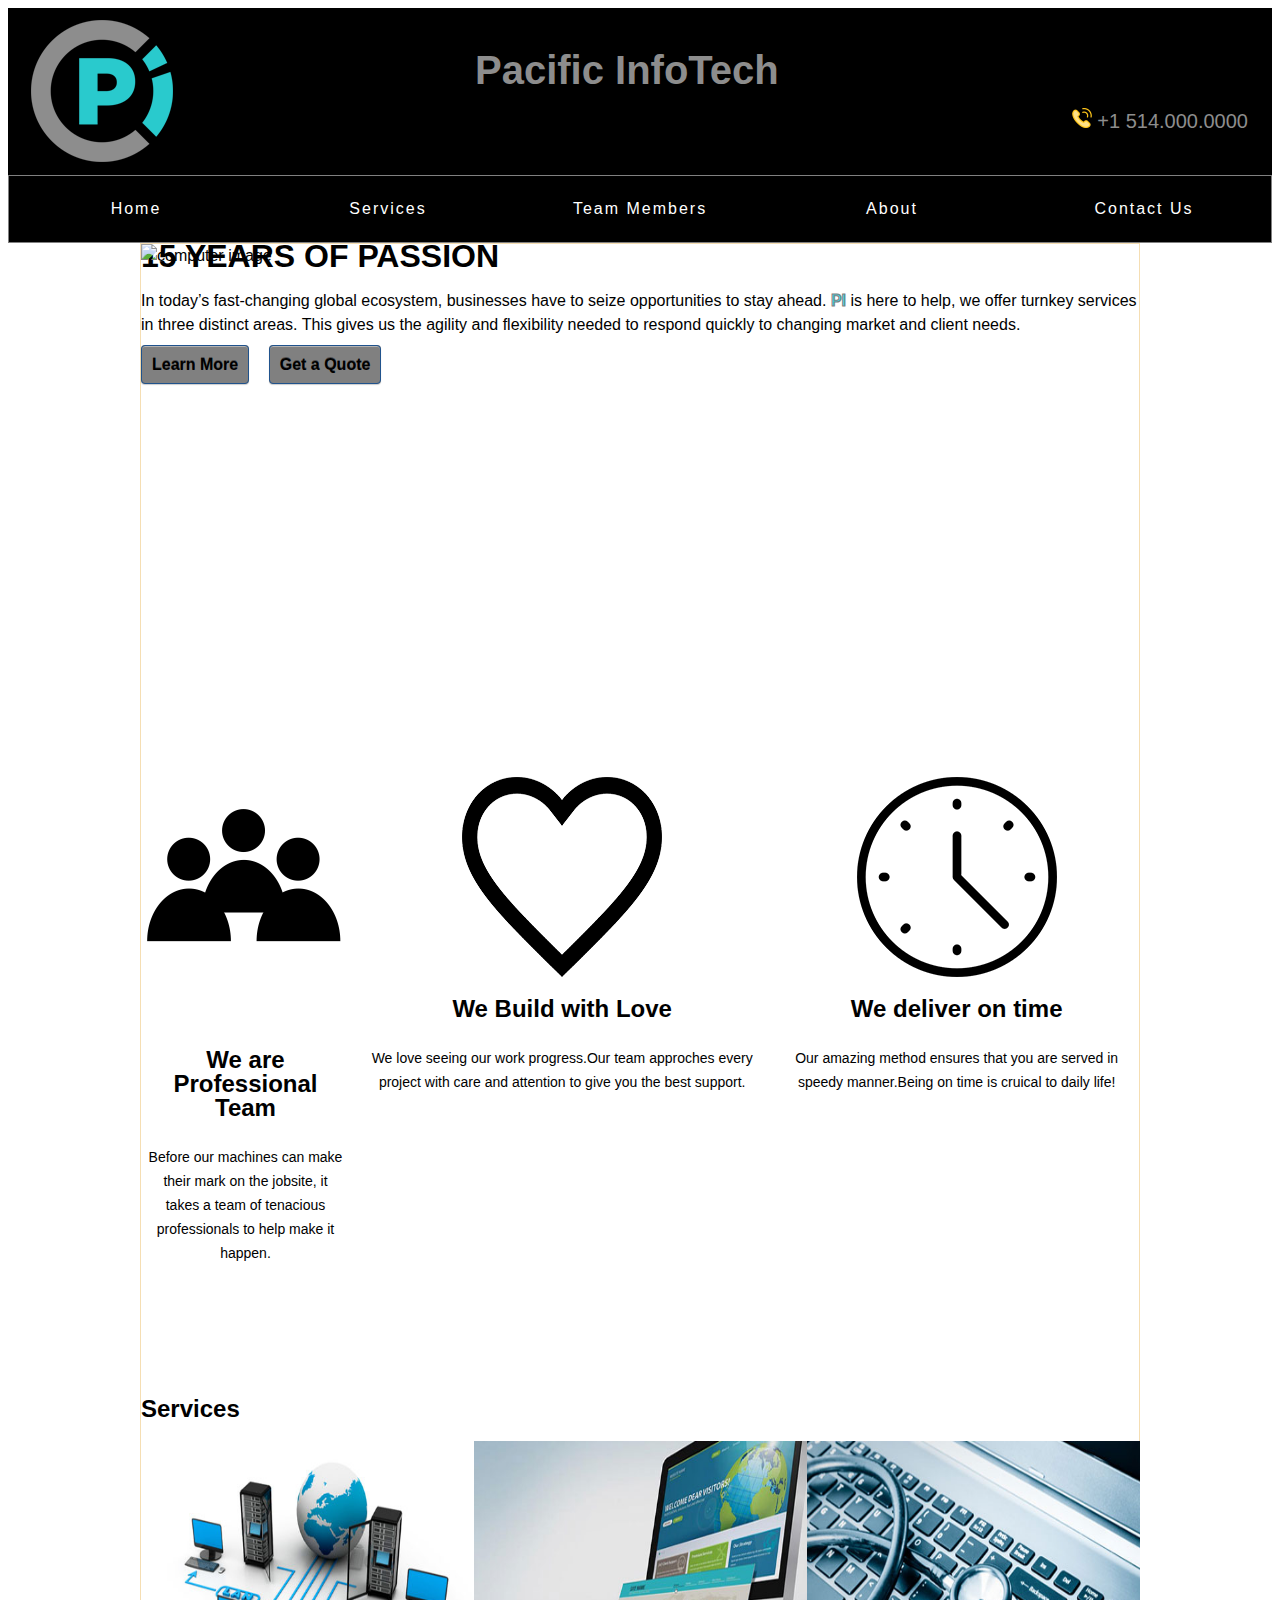
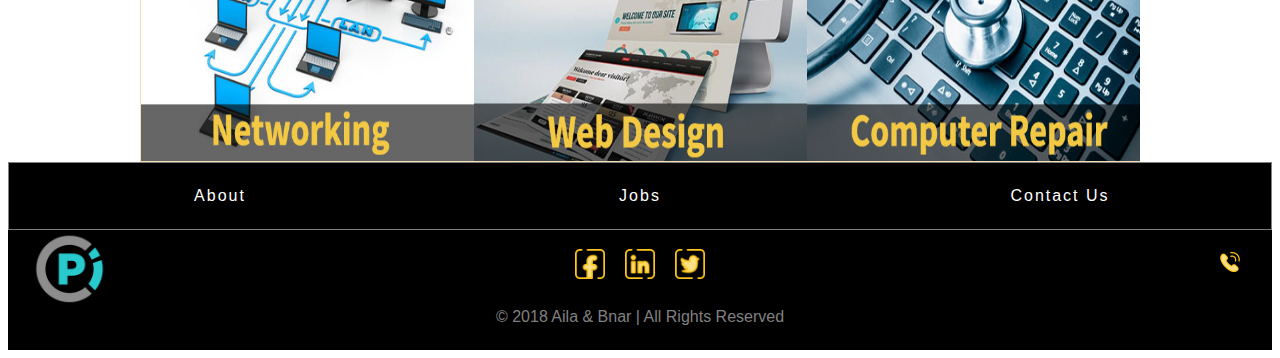
==== commit 91963090: "fixing banner image and text" ====
--- a/index.html
+++ b/index.html
@@ -76,7 +76,7 @@
     <div class="wrapper">
         <div class="banner">
             <img src="./images/Banner.jpg" alt="computer image">
-            <img src="./images/homepage.jpg" alt="computer closeup">
+            <!-- <img src="./images/homepage.jpg" alt="computer closeup"> -->
         </div>
 
         <div class="banner-text">
@@ -96,10 +96,11 @@
             <article class="team">
 
                 <img src="./images/team.png" alt="Team Icon">
-
+<div class="bannertext">
                 <h2>We are Professional Team</h2>
                 <p>Before our machines can make their mark on the jobsite, it takes a team of tenacious professionals to help
                     make it happen.</p>
+                </div>
             </article>
 
 
--- a/css/styles.css
+++ b/css/styles.css
@@ -15,13 +15,6 @@
 body {
   font-family: Helvetica, sans-serif;
   line-height: 1.5em; }
-
-.banner-text {
-  position: absolute;
-  z-index: 5;
-  max-width: 375px;
-  text-align: center;
-  padding-top: 20px; }
 
 #pi-text {
   color: #3dd4e5;
@@ -62,7 +55,7 @@
 
 .services-content {
   display: flex;
-  margin-top: 350px;
+  margin-top: 150px;
   justify-content: space-between; }
 
 .services-index {
@@ -135,15 +128,21 @@
   border: wheat solid 1px;
   min-height: 100%; }
 
+.banner {
+  position: relative; }
+
 .banner img {
-  max-width: 1000px;
+  max-width: 100%;
   position: absolute;
   height: auto; }
 
 .bannertext {
   position: relative;
-  top: 140px;
-  left: 110px; }
+  left: 9%;
+  padding-top: 114px;
+  z-index: 999;
+  max-width: 375px;
+  transform: translate(-9%, -18%); }
 
 .pagecontent {
   display: flex;
@@ -229,32 +228,34 @@
     transition: all 0.5s; }
   nav:not(.service-nav) a:hover {
     text-decoration: underline; }
-  @media screen and (max-width: 790px) {
-    nav:not(.service-nav) {
-      display: none; }
-      nav:not(.service-nav) ul {
-        display: block; }
-      .show nav:not(.service-nav) {
-        display: block; } }
-
-nav.service-nav ul {
-  height: 300px;
-  list-style: none;
-  margin: 0;
-  padding: 0;
-  display: flex;
-  flex-direction: column;
-  justify-content: space-evenly;
-  align-items: center;
-  width: 200px; }
-nav.service-nav li a {
-  display: block;
-  color: #000;
-  padding: 8px 16px;
-  text-decoration: none;
-  background-color: #e4b124; }
-nav.service-nav li a:hover {
-  background-color: #14adb0; }
+
+@media screen and (max-width: 790px) {
+  nav.headernav {
+    display: none; }
+    nav.headernav ul {
+      display: block; }
+    .show nav.headernav {
+      display: inherit; } }
+nav.service-nav {
+  display: block; }
+  nav.service-nav ul {
+    height: 300px;
+    list-style: none;
+    margin: 0;
+    padding: 0;
+    display: flex;
+    flex-direction: column;
+    justify-content: space-evenly;
+    align-items: center;
+    width: 200px; }
+  nav.service-nav li a {
+    display: block;
+    color: #000;
+    padding: 8px 16px;
+    text-decoration: none;
+    background-color: #e4b124; }
+  nav.service-nav li a:hover {
+    background-color: #14adb0; }
 
 .nav {
   background: black;
@@ -443,8 +444,6 @@
     color: grey; }
   footer li:hover {
     text-decoration: underline chartreuse; }
-    footer li:hover .underlined {
-      text-decoration-color: red; }
 
 .footer-icons {
   display: flex;
@@ -530,9 +529,6 @@
   .topnav h1 {
     text-align: center; } }
 @media only screen and (max-width: 700px) {
-  .banner {
-    position: static; }
-
   .services h1 {
     margin-top: 20px; }
 
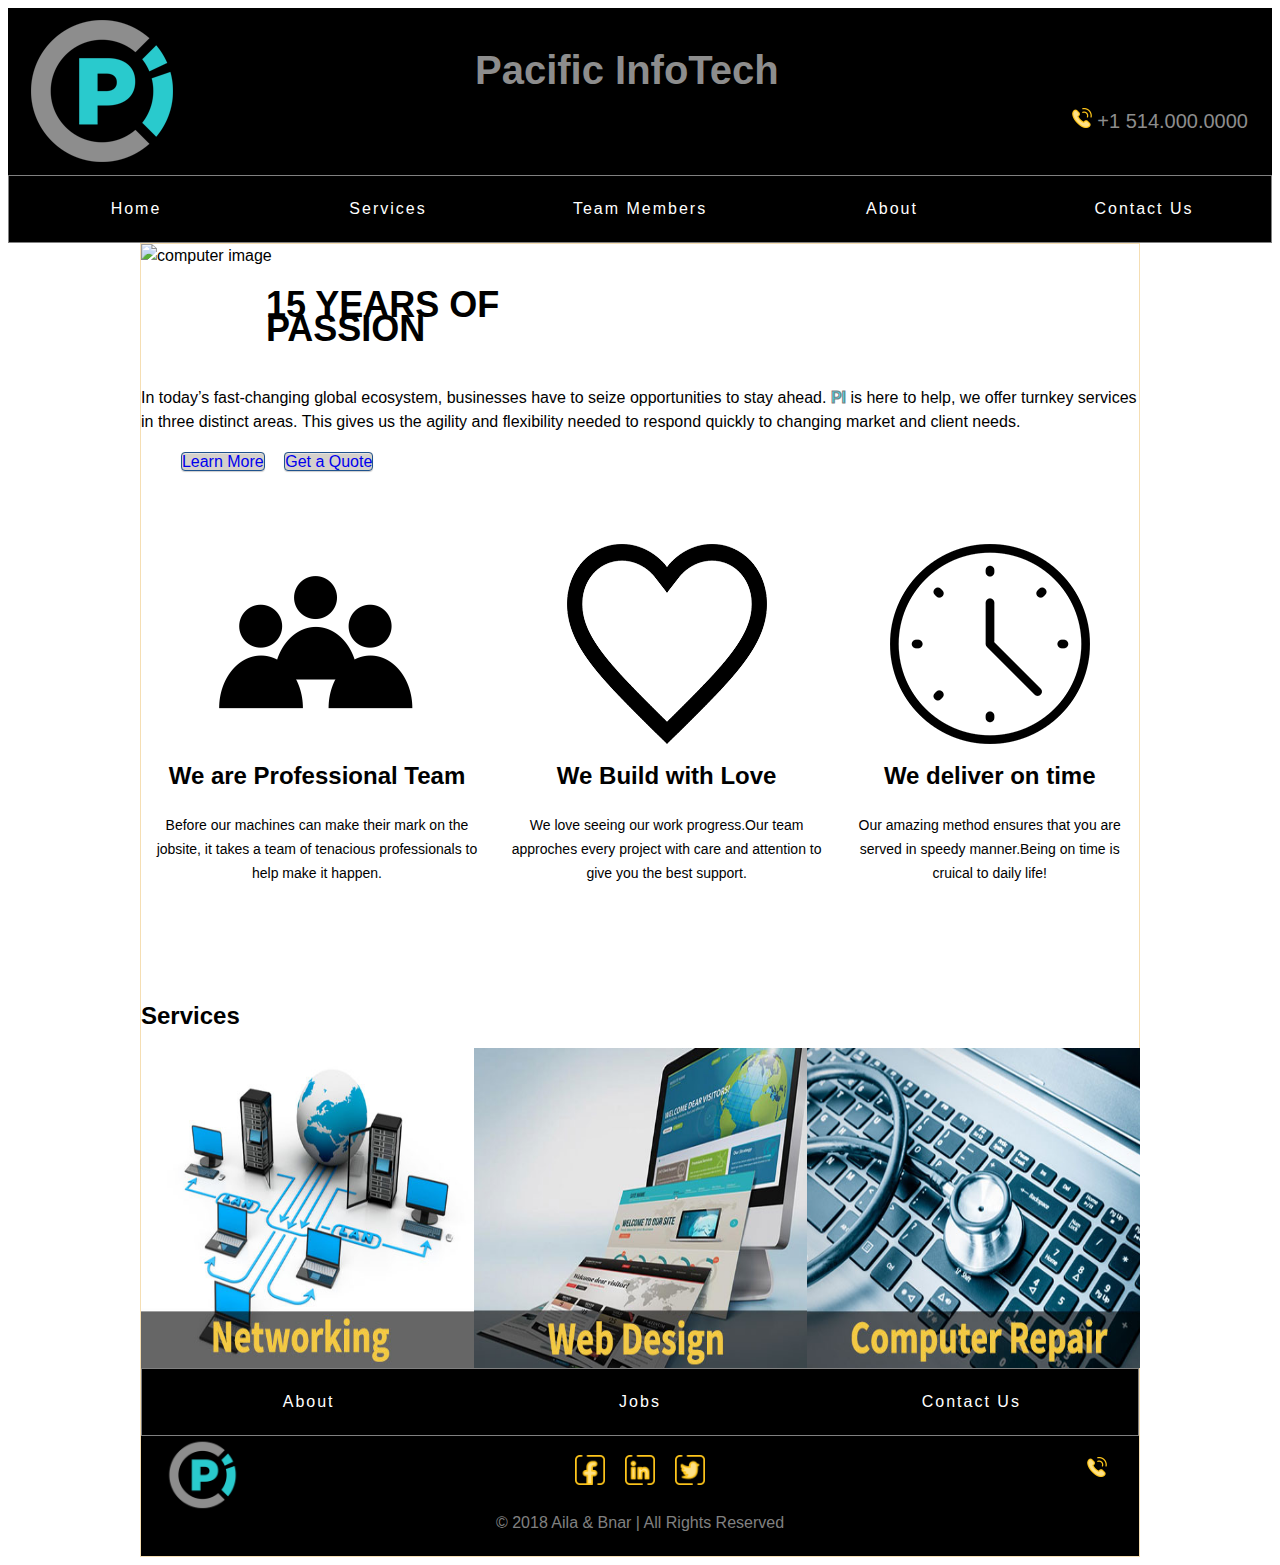
==== commit 31143f10: "banner text needs adjustment" ====
--- a/index.html
+++ b/index.html
@@ -79,28 +79,31 @@
             <!-- <img src="./images/homepage.jpg" alt="computer closeup"> -->
         </div>
 
-        <div class="banner-text">
-            <h1>15 YEARS OF PASSION</h1>
+       
+        <h1 class="bannertext">
+                
+            15 YEARS OF PASSION</h1>
+       
             <p>In today’s fast-changing global ecosystem, businesses have to seize opportunities to stay ahead. <span id="pi-text">PI </span>is here to
                 help, we offer turnkey services in three distinct areas. This gives us the agility and flexibility needed
                 to respond quickly to changing market and client needs.</p>
        
-
-        <div class="home-banner-links">
+                <div class="home-banner-links">
+        
             <a id="learn" href="#0">Learn More</a>
             <a id="quote" href="#0">Get a Quote</a>
         </div>
-        </div> <!--end banner-text-->
+        
         <div class="subbanner">
 
             <article class="team">
 
                 <img src="./images/team.png" alt="Team Icon">
-<div class="bannertext">
+
                 <h2>We are Professional Team</h2>
                 <p>Before our machines can make their mark on the jobsite, it takes a team of tenacious professionals to help
                     make it happen.</p>
-                </div>
+                
             </article>
 
 
@@ -135,7 +138,7 @@
             <a id="service-buttom" href="./services.html">See our services</a>
         </div>
 
-    </div><!--end body-->
+    </h1><!--end body-->
 
     <footer>
         <nav class="footernav">
--- a/css/styles.css
+++ b/css/styles.css
@@ -38,12 +38,19 @@
   -moz-border-radius: 4px;
   border-radius: 4px;
   border: solid 1px #20538D;
-  text-shadow: 0 -1px 0 rgba(0, 0, 0, 0.4);
   -webkit-box-shadow: inset 0 1px 0 rgba(255, 255, 255, 0.4), 0 1px 1px rgba(0, 0, 0, 0.2);
   -moz-box-shadow: inset 0 1px 0 rgba(255, 255, 255, 0.4), 0 1px 1px rgba(0, 0, 0, 0.2);
   box-shadow: inset 0 1px 0 rgba(255, 255, 255, 0.4), 0 1px 1px rgba(0, 0, 0, 0.2); }
 
-#learn:hover, #quote:hover .mobile-services:hover {
+a#learn, a#quote {
+  position: relative;
+  left: 4%;
+  text-decoration: none;
+  background-color: #d5d1cb;
+  z-index: 999;
+  transform: translate(-9%, -18%); }
+
+#learn:hover, #quote:hover, .mobile-services:hover {
   -webkit-transition-duration: 0.2s;
   -moz-transition-duration: 0.2s;
   transition-duration: 0.2s;
@@ -55,7 +62,7 @@
 
 .services-content {
   display: flex;
-  margin-top: 150px;
+  margin-top: 210px;
   justify-content: space-between; }
 
 .services-index {
@@ -86,7 +93,7 @@
 
 .subbanner {
   display: flex;
-  padding-top: 400px;
+  padding-top: 70px;
   padding-bottom: 50px; }
 
 .subbanner img {
@@ -141,7 +148,7 @@
   left: 9%;
   padding-top: 114px;
   z-index: 999;
-  max-width: 375px;
+  max-width: 275px;
   transform: translate(-9%, -18%); }
 
 .pagecontent {
@@ -434,7 +441,7 @@
   background-color: #29cacd; }
 
 h2.havequestion {
-  margin-top: 350px;
+  margin-top: 250px;
   text-align: center; }
 
 footer {
@@ -511,7 +518,8 @@
     .services p {
       font-size: 14px; } }
 @media only screen and (max-width: 1010px) {
-  .services-index, #servicesh2 {
+  .services-index,
+  #servicesh2 {
     display: none; }
 
   .mobile-services {
@@ -529,6 +537,9 @@
   .topnav h1 {
     text-align: center; } }
 @media only screen and (max-width: 700px) {
+  .bannertext {
+    font-size: 28px; }
+
   .services h1 {
     margin-top: 20px; }
 
@@ -558,6 +569,11 @@
   color: black;
   font-size: 1px; }
 
+.bannertext {
+  font-size: 36px;
+  left: 15%;
+  padding-top: 70px; }
+
 .services {
   text-align: center; }
 
@@ -565,15 +581,31 @@
   padding-top: 0px; }
 
 @media only screen and (max-width: 400px) {
+  .bannertext H1 {
+    font-size: 20px; }
+
   .topnav h1 {
-    font-size: 30px;
+    font-size: 22px;
     text-align: center; }
 
   .headernav {
     display: none; }
 
   body {
-    padding-top: 50px; } }
+    padding-top: 50px; }
+
+  .footer-logo img {
+    max-width: 52px; }
+
+  .social-media img {
+    max-width: 23px; }
+
+  nav:not(.service-nav) a {
+    font-size: 13px;
+    padding: 9px 1px; }
+
+  .services-content {
+    margin-top: 58px; } }
 .hamburger-menu {
   border-radius: 10px;
   background-color: transparent;
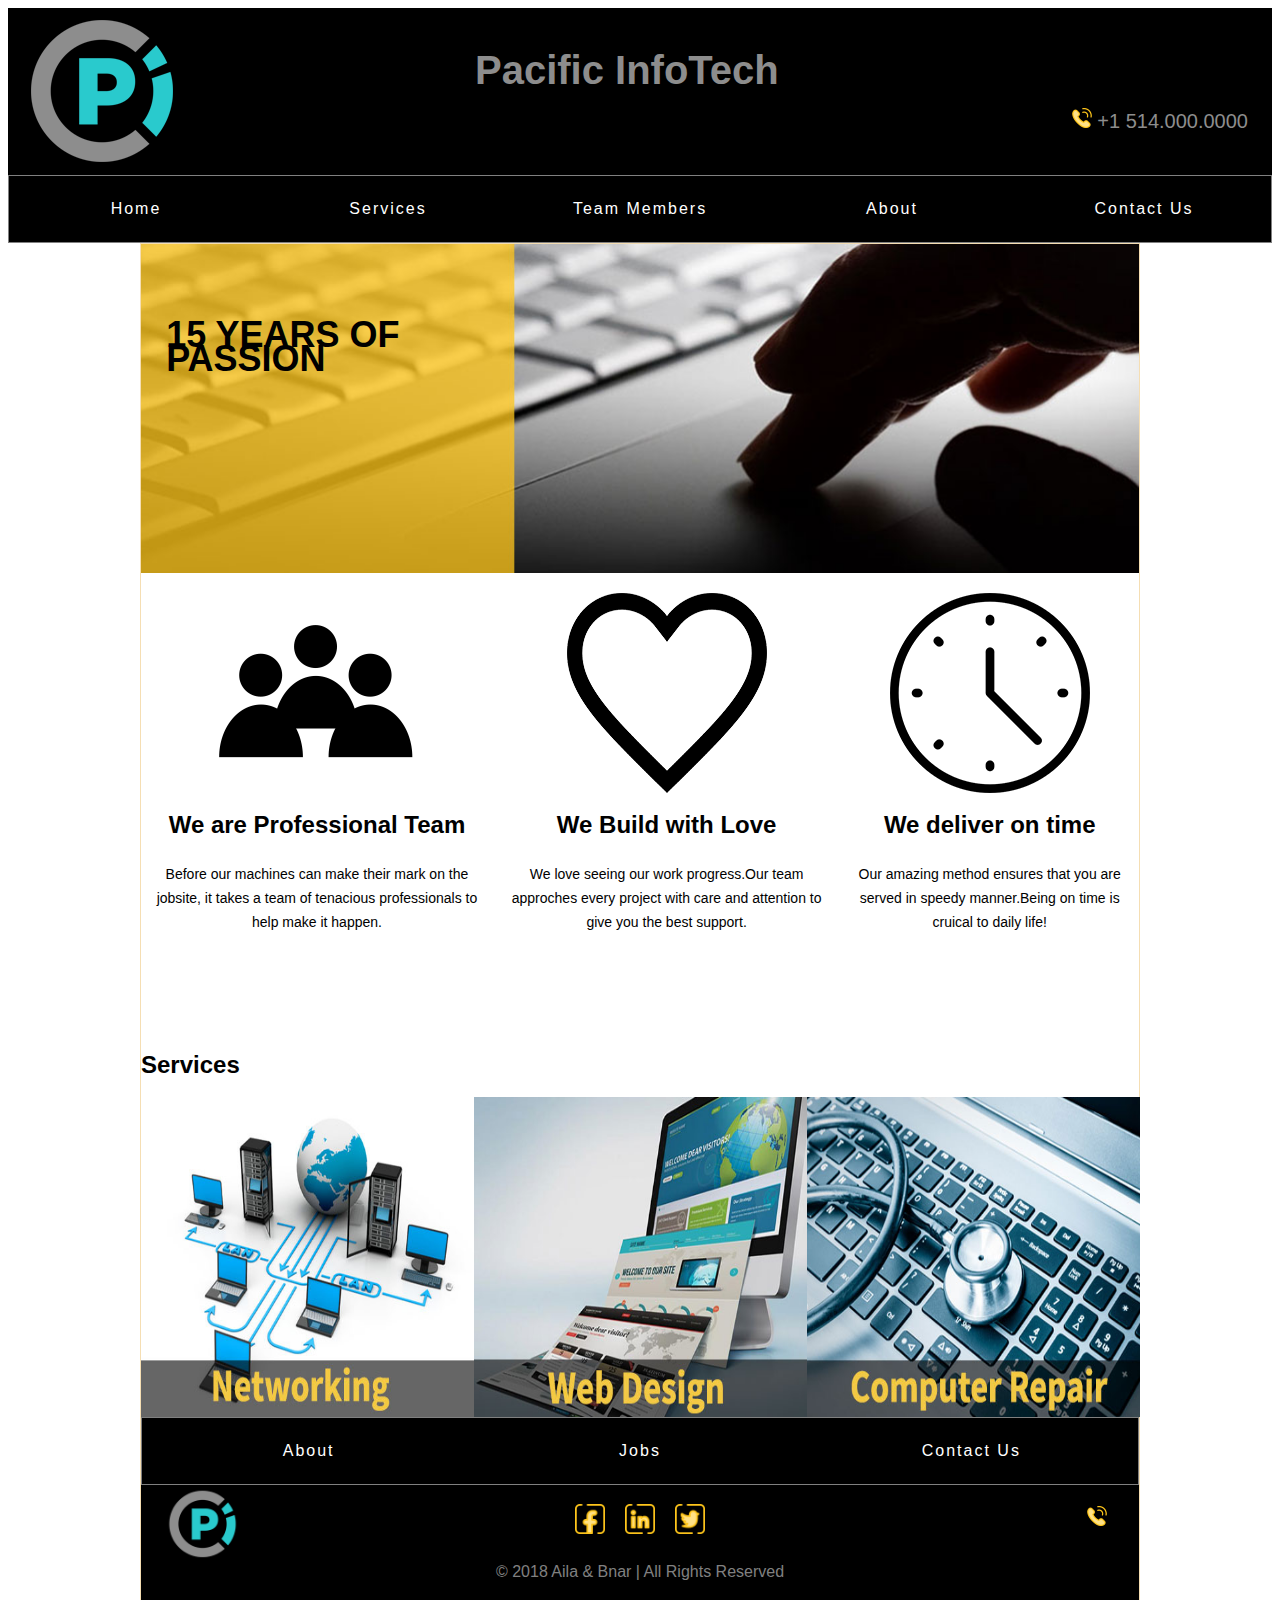
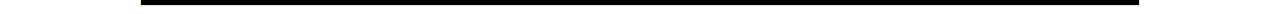
==== commit 64da13fb: "latest version" ====
--- a/index.html
+++ b/index.html
@@ -5,7 +5,7 @@
     <meta charset="UTF-8">
     <meta name="viewport" content="width=device-width, initial-scale=1.0">
     <meta http-equiv="X-UA-Compatible" content="ie=edge">
-    <link rel="stylesheet" href="./css/styles.css">
+    <link rel="stylesheet" href="css/styles.css">
     <link rel="apple-touch-icon" sizes="57x57" href="apple-icon-57x57.png">
     <link rel="apple-touch-icon" sizes="60x60" href="apple-icon-60x60.png">
     <link rel="apple-touch-icon" sizes="72x72" href="apple-icon-72x72.png">
@@ -28,88 +28,83 @@
 
 <header>
 
-        <div class="topnav">
-            <a href="./index.html" class="logo"><img src="./images/logo.png" alt="logo"></a>
-                    
-              
-                <button class="hamburger-menu">
-                        <span class="hamburger-menu-content">
-                            <span class="sr-only">Menu</span>
-                            <span class="bar"></span>
-                        </span>
-                    </button>
-                <h1>Pacific InfoTech</h1>
-        
-                <div class="telephone">
-                    <a class="phone" href="tel:+1413222678">
-                        <img src="./images/phone.png" alt="Phone Icon">
-                    </a>
-        
-                    <a class="phone" id="number" href="tel:+1413222678">+1 514.000.0000</a>
-                </div>
-            </div>
-           
-            <nav class="headernav">
-                <ul>
-                    <li>
-                        <a href="./index.html" class="Home">Home </a>
-                    </li>
-                    <li>
-                        <a href="./services.html" class="services">Services</a>
-                    </li>
-                    <li>
-                        <a href="#0" class="teammembers">Team Members</a>
-                    </li>
-                    <li>
-                        <a href="#0" class="about">About</a>
-                        <li>
-                            <a href="./contact.html" class="contact">Contact Us</a>
-                        </li>
-                    </li>
-                </ul>
-            </nav>
-   
-         
+    <div class="topnav">
+        <a href="index.html" class="logo">
+            <img src="images/logo.png" alt="logo">
+        </a>
+
+
+        <button class="hamburger-menu">
+            <span class="hamburger-menu-content">
+                <span class="sr-only">Menu</span>
+                <span class="bar"></span>
+            </span>
+        </button>
+        <h1>Pacific InfoTech</h1>
+
+        <div class="telephone">
+            <a class="phone" href="tel:+1413222678">
+                <img src="images/phone.png" alt="Phone Icon">
+            </a>
+
+            <a class="phone" id="number" href="tel:+1413222678">+1 514.000.0000</a>
+        </div>
+    </div>
+
+    <nav class="headernav">
+        <ul>
+            <li>
+                <a href="index.html" class="Home">Home </a>
+            </li>
+            <li>
+                <a href="services.html" class="services">Services</a>
+            </li>
+            <li>
+                <a href="#0" class="teammembers">Team Members</a>
+            </li>
+            <li>
+                <a href="#0" class="about">About</a>
+                <li>
+                    <a href="contact.html" class="contact">Contact Us</a>
+                </li>
+            </li>
+        </ul>
+    </nav>
+
+
 </header>
 
 <body>
     <div class="wrapper">
         <div class="banner">
-            <img src="./images/Banner.jpg" alt="computer image">
-            <!-- <img src="./images/homepage.jpg" alt="computer closeup"> -->
-        </div>
-
-       
+            <img src="images/banner.jpg" alt="computer image">
+
+
+            
+           
+        </div>
+
+
         <h1 class="bannertext">
-                
+
             15 YEARS OF PASSION</h1>
-       
-            <p>In today’s fast-changing global ecosystem, businesses have to seize opportunities to stay ahead. <span id="pi-text">PI </span>is here to
-                help, we offer turnkey services in three distinct areas. This gives us the agility and flexibility needed
-                to respond quickly to changing market and client needs.</p>
-       
-                <div class="home-banner-links">
-        
-            <a id="learn" href="#0">Learn More</a>
-            <a id="quote" href="#0">Get a Quote</a>
-        </div>
-        
+
         <div class="subbanner">
 
             <article class="team">
 
-                <img src="./images/team.png" alt="Team Icon">
+                <img src="images/team.png" alt="Team Icon">
 
                 <h2>We are Professional Team</h2>
                 <p>Before our machines can make their mark on the jobsite, it takes a team of tenacious professionals to help
                     make it happen.</p>
-                
+
             </article>
 
 
             <article class="heart">
 
-                <img src="./images/heart.png" alt="Heart Icon">
+                <img src="images/heart.png" alt="Heart Icon">
 
                 <h2>We Build with Love</h2>
                 <p>We love seeing our work progress.Our team approches every project with care and attention to give you the
@@ -118,7 +113,7 @@
 
             <article class="clock">
 
-                <img src="./images/clock.png" alt="Clock Icon">
+                <img src="images/clock.png" alt="Clock Icon">
 
                 <h2>We deliver on time</h2>
                 <p>Our amazing method ensures that you are served in speedy manner.Being on time is cruical to daily life!</p>
@@ -126,90 +121,87 @@
 
         </div>
 
-        <h2 id="servicesh2" >Services</h2> 
+        <h2 id="servicesh2">Services</h2>
         <div class="services-index">
-             
-            <img src="./images/networking.jpg" alt="Networking image">
-            <img src="./images/web-design.jpg" alt="Web Design image">
-            <img src="./images/computer-repair.jpg" alt="computer Repair image">
+
+            <img src="images/networking.jpg" alt="Networking image">
+            <img src="images/web-design.jpg" alt="Web Design image">
+            <img src="images/computer-repair.jpg" alt="computer Repair image">
         </div>
 
         <div class="mobile-services">
-            <a id="service-buttom" href="./services.html">See our services</a>
-        </div>
-
-    </h1><!--end body-->
-
-    <footer>
-        <nav class="footernav">
-            <ul>
-
-                <li>
-                    <a href="#0" class="about">About</a>
-                </li>
-                <li>
-                    <a href="#0" class="jobs">Jobs</a>
-                </li>
-                <li>
-                    <a href="./contacts.html" class="contact">Contact Us</a>
-                </li>
-
-            </ul>
-        </nav>
-        <div class="footer-icons">
-            <div class="footer-logo">
-                <a>
-                    <img src="./images/logo.png" alt="logo">
-                </a>
+            <a id="service-buttom" href="services.html">See our services</a>
+        </div>
+
+        </h1>
+        <!--end body-->
+
+        <footer>
+            <nav class="footernav">
+                <ul>
+
+                    <li>
+                        <a href="#0" class="about">About</a>
+                    </li>
+                    <li>
+                        <a href="#0" class="jobs">Jobs</a>
+                    </li>
+                    <li>
+                        <a href="contact.html" class="contact">Contact Us</a>
+                    </li>
+
+                </ul>
+            </nav>
+            <div class="footer-icons">
+                <div class="footer-logo">
+                    <a>
+                        <img src="images/logo.png" alt="logo">
+                    </a>
+                </div>
+                <div class="social-media">
+                    <a href="https://www.facebook.com/">
+                        <img src="images/fb.png" alt="Facebook Social Media Icon">
+                    </a>
+                    <a href="https://www.facebook.com/">
+                        <img src="images/linked-in.png" alt="LinkedIn Social Media Icon">
+                    </a>
+                    <a href="https://www.facebook.com/">
+                        <img src="images/twitter.png" alt="Twitter Social Media Icon">
+                    </a>
+
+                </div>
+                <div class="footer-telephone">
+                    <a class="phone" href="tel:+1413222678">
+                        <img src="images/phone.png" alt="Phone Icon">
+                    </a>
+                    <a class="phone" href="tel:+1413222678">+1 514.000.0000</a>
+                </div>
             </div>
-            <div class="social-media">
-                <a href="https://www.facebook.com/">
-                    <img src="./images/fb.png" alt="Facebook Social Media Icon">
-                </a>
-                <a href="https://www.facebook.com/">
-                    <img src="./images/linked-in.png" alt="LinkedIn Social Media Icon">
-                </a>
-                <a href="https://www.facebook.com/">
-                    <img src="./images/twitter.png" alt="Twitter Social Media Icon">
-                </a>
-
+
+            <div class="copywright">
+                <p>&copy; 2018 Aila & Bnar | All Rights Reserved</p>
             </div>
-            <div class="footer-telephone">
-                <a class="phone" href="tel:+1413222678">
-                    <img src="./images/phone.png" alt="Phone Icon">
-                </a>
-                <a class="phone" href="tel:+1413222678">+1 514.000.0000</a>
-            </div>
-        </div>
-
-        <div class="copywright">
-            <p>&copy; 2018 Aila & Bnar | All Rights Reserved</p>
-        </div>
-    </footer>
- <script
-    src="https://code.jquery.com/jquery-3.3.1.min.js"
-    integrity="sha256-FgpCb/KJQlLNfOu91ta32o/NMZxltwRo8QtmkMRdAu8="
-    crossorigin="anonymous">
-</script>
-
-<script
-src="https://code.jquery.com/jquery-3.3.1.min.js"
-integrity="sha256-FgpCb/KJQlLNfOu91ta32o/NMZxltwRo8QtmkMRdAu8="
-crossorigin="anonymous"></script>
-<script src="scripts/script.js"></script>
-<script>
-    const $hamburger = $('.hamburger-menu');
-const $bar = $('.bar');
-const $body = $('body');
-const $mobile = $('.headernav');
-
-$hamburger.click(showMenu);
-function showMenu(){
-    $body.toggleClass('show');
-    $mobile.fadeToggle();
-    $bar.toggleClass('animate');
-}
-</script>
+        </footer>
+        <script src="https://code.jquery.com/jquery-3.3.1.min.js" integrity="sha256-FgpCb/KJQlLNfOu91ta32o/NMZxltwRo8QtmkMRdAu8="
+            crossorigin="anonymous">
+            </script>
+
+        <script src="https://code.jquery.com/jquery-3.3.1.min.js" integrity="sha256-FgpCb/KJQlLNfOu91ta32o/NMZxltwRo8QtmkMRdAu8="
+            crossorigin="anonymous"></script>
+        <script src="scripts/script.js"></script>
+        <script>
+            const $hamburger = $('.hamburger-menu');
+            const $bar = $('.bar');
+            const $body = $('body');
+            const $mobile = $('.headernav');
+
+            $hamburger.click(showMenu);
+            function showMenu() {
+                $body.toggleClass('show');
+                $mobile.fadeToggle();
+                $bar.toggleClass('animate');
+            }
+        </script>
 </body>
 
 </html>--- a/css/styles.css
+++ b/css/styles.css
@@ -93,7 +93,7 @@
 
 .subbanner {
   display: flex;
-  padding-top: 70px;
+  padding-top: 170px;
   padding-bottom: 50px; }
 
 .subbanner img {
@@ -571,8 +571,8 @@
 
 .bannertext {
   font-size: 36px;
-  left: 15%;
-  padding-top: 70px; }
+  left: 5%;
+  padding-top: 107px; }
 
 .services {
   text-align: center; }
